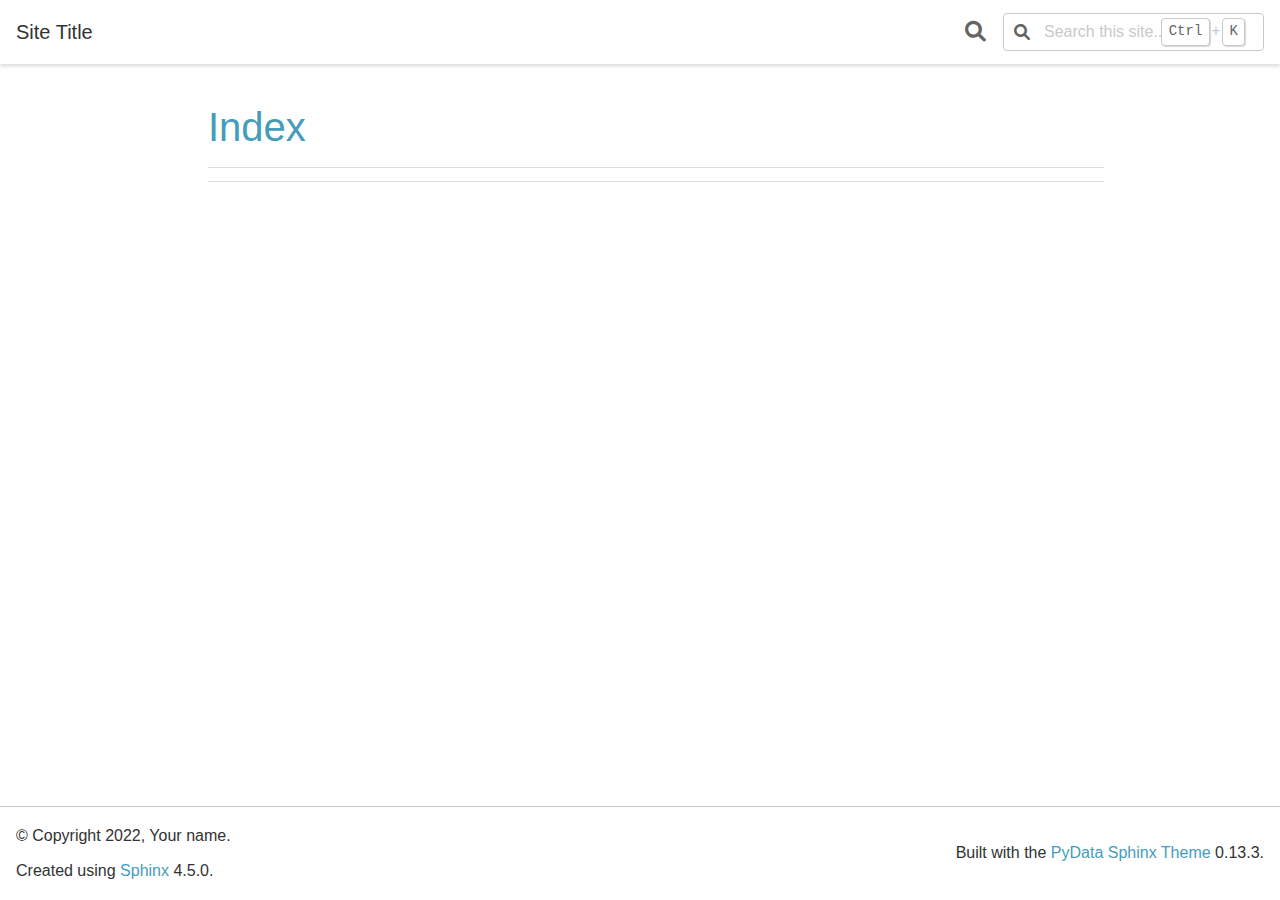
==== genindex/index.html @ 4d863fad "Initialize gh-pages" ====
<!DOCTYPE html>


<html >

  <head>
    <meta charset="utf-8" />
    <meta name="viewport" content="width=device-width, initial-scale=1.0" />
    <title>Index &#8212; Site Title</title>
  
  
  
  <script data-cfasync="false">
    document.documentElement.dataset.mode = localStorage.getItem("mode") || "";
    document.documentElement.dataset.theme = localStorage.getItem("theme") || "light";
  </script>
  
  <!-- Loaded before other Sphinx assets -->
  <link href="../_static/styles/theme.css?digest=e353d410970836974a52" rel="stylesheet" />
<link href="../_static/styles/bootstrap.css?digest=e353d410970836974a52" rel="stylesheet" />
<link href="../_static/styles/pydata-sphinx-theme.css?digest=e353d410970836974a52" rel="stylesheet" />

  
  <link href="../_static/vendor/fontawesome/6.1.2/css/all.min.css?digest=e353d410970836974a52" rel="stylesheet" />
  <link rel="preload" as="font" type="font/woff2" crossorigin href="../_static/vendor/fontawesome/6.1.2/webfonts/fa-solid-900.woff2" />
<link rel="preload" as="font" type="font/woff2" crossorigin href="../_static/vendor/fontawesome/6.1.2/webfonts/fa-brands-400.woff2" />
<link rel="preload" as="font" type="font/woff2" crossorigin href="../_static/vendor/fontawesome/6.1.2/webfonts/fa-regular-400.woff2" />

    <link rel="stylesheet" type="text/css" href="../_static/pygments.css" />
    <link rel="stylesheet" type="text/css" href="../_static/mystnb.4510f1fc1dee50b3e5859aac5469c37c29e427902b24a333a5f9fcb2f0b3ac41.css" />
    <link rel="stylesheet" type="text/css" href="../_static/custom.css" />
    <link rel="stylesheet" type="text/css" href="../_static/panels-main.c949a650a448cc0ae9fd3441c0e17fb0.css" />
    <link rel="stylesheet" type="text/css" href="../_static/panels-variables.06eb56fa6e07937060861dad626602ad.css" />
  
  <!-- Pre-loaded scripts that we'll load fully later -->
  <link rel="preload" as="script" href="../_static/scripts/bootstrap.js?digest=e353d410970836974a52" />
<link rel="preload" as="script" href="../_static/scripts/pydata-sphinx-theme.js?digest=e353d410970836974a52" />

    <script data-url_root="../" id="documentation_options" src="../_static/documentation_options.js"></script>
    <script src="../_static/jquery.js"></script>
    <script src="../_static/underscore.js"></script>
    <script src="../_static/doctools.js"></script>
    <script>DOCUMENTATION_OPTIONS.pagename = 'genindex';</script>
    <link rel="index" title="Index" href="#" />
    <link rel="search" title="Search" href="../search/" />
  <meta name="viewport" content="width=device-width, initial-scale=1"/>
  <meta name="docsearch:language" content="None"/>
  </head>
  
  
  <body data-bs-spy="scroll" data-bs-target=".bd-toc-nav" data-offset="180" data-bs-root-margin="0px 0px -60%" data-default-mode="">

  
  
  <a class="skip-link" href="#main-content">Skip to main content</a>
  
  <input type="checkbox"
          class="sidebar-toggle"
          name="__primary"
          id="__primary"/>
  <label class="overlay overlay-primary" for="__primary"></label>
  
  <input type="checkbox"
          class="sidebar-toggle"
          name="__secondary"
          id="__secondary"/>
  <label class="overlay overlay-secondary" for="__secondary"></label>
  
  <div class="search-button__wrapper">
    <div class="search-button__overlay"></div>
    <div class="search-button__search-container">
<form class="bd-search d-flex align-items-center"
      action="../search/"
      method="get">
  <i class="fa-solid fa-magnifying-glass"></i>
  <input type="search"
         class="form-control"
         name="q"
         id="search-input"
         placeholder="Search this site..."
         aria-label="Search this site..."
         autocomplete="off"
         autocorrect="off"
         autocapitalize="off"
         spellcheck="false"/>
  <span class="search-button__kbd-shortcut"><kbd class="kbd-shortcut__modifier">Ctrl</kbd>+<kbd>K</kbd></span>
</form></div>
  </div>
  
    <nav class="bd-header navbar navbar-expand-lg bd-navbar">
<div class="bd-header__inner bd-page-width">
  <label class="sidebar-toggle primary-toggle" for="__primary">
    <span class="fa-solid fa-bars"></span>
  </label>
  
  <div class="navbar-header-items__start">
    
      <div class="navbar-item">
  

<a class="navbar-brand logo" href="../">
  
  
  
  
  
    <p class="title logo__title">Site Title</p>
  
</a></div>
    
  </div>
  
  
  <div class="col-lg-9 navbar-header-items">
    
    <div class="me-auto navbar-header-items__center">
      
        <div class="navbar-item"><nav class="navbar-nav">
  <p class="sidebar-header-items__title"
     role="heading"
     aria-level="1"
     aria-label="Site Navigation">
    Site Navigation
  </p>
  <ul class="bd-navbar-elements navbar-nav">
    
  </ul>
</nav></div>
      
    </div>
    
    
    <div class="navbar-header-items__end">
      
        <div class="navbar-item navbar-persistent--container">
          
<script>
document.write(`
  <button class="btn btn-sm navbar-btn search-button search-button__button" title="Search" aria-label="Search" data-bs-placement="bottom" data-bs-toggle="tooltip">
    <i class="fa-solid fa-magnifying-glass"></i>
  </button>
`);
</script>
        </div>
      
      
        <div class="navbar-item">
<form class="bd-search d-flex align-items-center"
      action="../search/"
      method="get">
  <i class="fa-solid fa-magnifying-glass"></i>
  <input type="search"
         class="form-control"
         name="q"
         id="search-input"
         placeholder="Search this site..."
         aria-label="Search this site..."
         autocomplete="off"
         autocorrect="off"
         autocapitalize="off"
         spellcheck="false"/>
  <span class="search-button__kbd-shortcut"><kbd class="kbd-shortcut__modifier">Ctrl</kbd>+<kbd>K</kbd></span>
</form></div>
      
    </div>
    
  </div>
  
  
    <div class="navbar-persistent--mobile">
<script>
document.write(`
  <button class="btn btn-sm navbar-btn search-button search-button__button" title="Search" aria-label="Search" data-bs-placement="bottom" data-bs-toggle="tooltip">
    <i class="fa-solid fa-magnifying-glass"></i>
  </button>
`);
</script>
    </div>
  

  
</div>

    </nav>
  
  <div class="bd-container">
    <div class="bd-container__inner bd-page-width">
      
      <div class="bd-sidebar-primary bd-sidebar hide-on-wide">
        

  
  <div class="sidebar-header-items sidebar-primary__section">
    
    
      <div class="sidebar-header-items__center">
        
          <div class="navbar-item"><nav class="navbar-nav">
  <p class="sidebar-header-items__title"
     role="heading"
     aria-level="1"
     aria-label="Site Navigation">
    Site Navigation
  </p>
  <ul class="bd-navbar-elements navbar-nav">
    
  </ul>
</nav></div>
        
      </div>
    
    
    
      <div class="sidebar-header-items__end">
        
          <div class="navbar-item">
<form class="bd-search d-flex align-items-center"
      action="../search/"
      method="get">
  <i class="fa-solid fa-magnifying-glass"></i>
  <input type="search"
         class="form-control"
         name="q"
         id="search-input"
         placeholder="Search this site..."
         aria-label="Search this site..."
         autocomplete="off"
         autocorrect="off"
         autocapitalize="off"
         spellcheck="false"/>
  <span class="search-button__kbd-shortcut"><kbd class="kbd-shortcut__modifier">Ctrl</kbd>+<kbd>K</kbd></span>
</form></div>
        
      </div>
    
  </div>
  
  
  <div class="sidebar-primary-items__end sidebar-primary__section">
  </div>
  
  <div id="rtd-footer-container"></div>


      </div>
      
      <main id="main-content" class="bd-main">
        
        
          <div class="bd-content">
            <div class="bd-article-container">
              
              <div class="bd-header-article"></div>
              
              
              
                
<div id="searchbox"></div>
                <article class="bd-article" role="main">
                  

<h1 id="index">Index</h1>

<div class="genindex-jumpbox">
 
</div>


                </article>
              
              
              
                <footer class="bd-footer-article">
                  
<div class="footer-article-items footer-article__inner">
  
    <div class="footer-article-item"><!-- Previous / next buttons -->
<div class="prev-next-area">
</div></div>
  
</div>

                </footer>
              
            </div>
            
            
              
            
          </div>
          <footer class="bd-footer-content">
            
          </footer>
        
      </main>
    </div>
  </div>
  
  <!-- Scripts loaded after <body> so the DOM is not blocked -->
  <script src="../_static/scripts/bootstrap.js?digest=e353d410970836974a52"></script>
<script src="../_static/scripts/pydata-sphinx-theme.js?digest=e353d410970836974a52"></script>

  <footer class="bd-footer">
<div class="bd-footer__inner bd-page-width">
  
    <div class="footer-items__start">
      
        <div class="footer-item">
  <p class="copyright">
    
      © Copyright 2022, Your name.
      <br/>
    
  </p>
</div>
      
        <div class="footer-item">
  <p class="sphinx-version">
    Created using <a href="https://www.sphinx-doc.org/">Sphinx</a> 4.5.0.
    <br/>
  </p>
</div>
      
    </div>
  
  
    <div class="footer-items__end">
      
        <div class="footer-item"><p class="theme-version">
  Built with the <a href="https://pydata-sphinx-theme.readthedocs.io/en/stable/index.html">PyData Sphinx Theme</a> 0.13.3.
</p></div>
      
    </div>
  
</div>

  </footer>
  </body>
</html>
---- _static/styles/theme.css ----
/* Provided by Sphinx's 'basic' theme, and included in the final set of assets */
@import "../basic.css";
---- _static/styles/pydata-sphinx-theme.css ----
html{--pst-header-height:4rem;--pst-header-article-height:calc(var(--pst-header-height)*2/3);--pst-sidebar-secondary:17rem;--pst-font-size-base:1rem;--pst-font-size-h1:2.5rem;--pst-font-size-h2:2rem;--pst-font-size-h3:1.75rem;--pst-font-size-h4:1.5rem;--pst-font-size-h5:1.25rem;--pst-font-size-h6:1.1rem;--pst-font-size-milli:0.9rem;--pst-sidebar-font-size:0.9rem;--pst-sidebar-font-size-mobile:1.1rem;--pst-sidebar-header-font-size:1.2rem;--pst-sidebar-header-font-weight:600;--pst-admonition-font-weight-heading:600;--pst-font-weight-caption:300;--pst-font-weight-heading:400;--pst-font-family-base-system:-apple-system,BlinkMacSystemFont,Segoe UI,"Helvetica Neue",Arial,sans-serif,Apple Color Emoji,Segoe UI Emoji,Segoe UI Symbol;--pst-font-family-monospace-system:"SFMono-Regular",Menlo,Consolas,Monaco,Liberation Mono,Lucida Console,monospace;--pst-font-family-base:var(--pst-font-family-base-system);--pst-font-family-heading:var(--pst-font-family-base-system);--pst-font-family-monospace:var(--pst-font-family-monospace-system);--pst-font-size-icon:1.5rem;--pst-icon-check-circle:"";--pst-icon-info-circle:"";--pst-icon-exclamation-triangle:"";--pst-icon-exclamation-circle:"";--pst-icon-times-circle:"";--pst-icon-lightbulb:"";--pst-icon-download:"";--pst-icon-angle-left:"";--pst-icon-angle-right:"";--pst-icon-external-link:"";--pst-icon-search-minus:"";--pst-icon-github:"";--pst-icon-gitlab:"";--pst-icon-share:"";--pst-icon-bell:"";--pst-icon-pencil:"";--pst-breadcrumb-divider:"";--pst-icon-admonition-default:var(--pst-icon-bell);--pst-icon-admonition-note:var(--pst-icon-info-circle);--pst-icon-admonition-attention:var(--pst-icon-exclamation-circle);--pst-icon-admonition-caution:var(--pst-icon-exclamation-triangle);--pst-icon-admonition-warning:var(--pst-icon-exclamation-triangle);--pst-icon-admonition-danger:var(--pst-icon-exclamation-triangle);--pst-icon-admonition-error:var(--pst-icon-times-circle);--pst-icon-admonition-hint:var(--pst-icon-lightbulb);--pst-icon-admonition-tip:var(--pst-icon-lightbulb);--pst-icon-admonition-important:var(--pst-icon-exclamation-circle);--pst-icon-admonition-seealso:var(--pst-icon-share);--pst-icon-admonition-todo:var(--pst-icon-pencil);--pst-icon-versionmodified-default:var(--pst-icon-exclamation-circle);--pst-icon-versionmodified-added:var(--pst-icon-exclamation-circle);--pst-icon-versionmodified-changed:var(--pst-icon-exclamation-circle);--pst-icon-versionmodified-deprecated:var(--pst-icon-exclamation-circle);font-size:var(--pst-font-size-base);scroll-padding-top:calc(var(--pst-header-height) + 1rem)}body{background-color:var(--pst-color-background);color:var(--pst-color-text-base);display:flex;flex-direction:column;font-family:var(--pst-font-family-base);font-weight:400;line-height:1.65;min-height:100vh}body::-webkit-scrollbar{height:.5rem;width:.5rem}body::-webkit-scrollbar-thumb{background:var(--pst-color-text-muted);border-radius:.25rem}body::-webkit-scrollbar-track{background:transparent}body::-webkit-scrollbar-thumb{background:var(--pst-color-on-surface)}body::-webkit-scrollbar-thumb:hover,body:hover::-webkit-scrollbar-thumb{background:var(--pst-color-text-muted)}body::-webkit-scrollbar-track{background:var(--pst-color-background)}p{color:var(--pst-color-text-base);font-size:1em;margin-bottom:1.15rem}p.rubric{border-bottom:1px solid var(--pst-color-border)}p.centered{text-align:center}a{word-wrap:break-word;color:var(--pst-color-link);text-decoration:none}a:hover{color:var(--pst-color-link-hover);text-decoration:underline}a.headerlink{color:var(--pst-color-warning);font-size:.8em;margin-left:.2em;opacity:.4;padding:0 4px;text-decoration:none;transition:all .2s ease-out;user-select:none}a.headerlink:hover{opacity:1}a.github:before,a.gitlab:before{color:var(--pst-color-text-muted);font:var(--fa-font-brands);margin-right:.25rem}a.github:before{content:var(--pst-icon-github)}a.gitlab:before{content:var(--pst-icon-gitlab)}.heading-style,h1,h2,h3,h4,h5,h6{font-family:var(--pst-font-family-heading);font-weight:var(--pst-font-weight-heading);line-height:1.15;margin:2.75rem 0 1.05rem}h1{font-size:var(--pst-font-size-h1);margin-top:0}h1,h2{color:var(--pst-color-primary)}h2{font-size:var(--pst-font-size-h2)}h3{font-size:var(--pst-font-size-h3)}h3,h4{color:var(--pst-color-text-base)}h4{font-size:var(--pst-font-size-h4)}h5{font-size:var(--pst-font-size-h5)}h5,h6{color:var(--pst-color-text-base)}h6{font-size:var(--pst-font-size-h6)}.text_small,small{font-size:var(--pst-font-size-milli)}hr{border:0;border-top:1px solid var(--pst-color-border)}code,kbd,pre,samp{font-family:var(--pst-font-family-monospace)}kbd{background-color:var(--pst-color-on-background);color:var(--pst-color-text-muted)}kbd:not(.compound){border:1px solid var(--pst-color-border);box-shadow:1px 1px 1px var(--pst-color-shadow);margin:0 .1rem;padding:.1rem .4rem}code{color:var(--pst-color-inline-code)}pre{background-color:var(--pst-color-surface);border:1px solid var(--pst-color-border);border-radius:.25rem;color:var(--pst-color-text-base);line-height:1.2em;margin:1.5em 0;padding:1rem}pre::-webkit-scrollbar{height:.5rem;width:.5rem}pre::-webkit-scrollbar-thumb{background:var(--pst-color-text-muted);border-radius:.25rem}pre::-webkit-scrollbar-track{background:transparent}pre::-webkit-scrollbar-thumb{background:var(--pst-color-on-surface)}pre::-webkit-scrollbar-thumb:hover,pre:hover::-webkit-scrollbar-thumb{background:var(--pst-color-text-muted)}pre .linenos{opacity:.5;padding-right:10px}.skip-link{background-color:var(--pst-color-background);border-bottom:1px solid var(--pst-color-border);color:var(--pst-color-link);left:0;padding:.5rem;position:fixed;right:0;text-align:center;top:0;transform:translateY(-100%);transition:transform .15s ease-in-out;z-index:1055}.skip-link:focus{transform:translateY(0)}.bd-container{display:flex;flex-grow:1;justify-content:center}.bd-container .bd-container__inner{display:flex}.bd-page-width{width:100%}@media(min-width:960px){.bd-page-width{max-width:88rem}}.bd-header-announcement{align-items:center;display:flex;justify-content:center;min-height:3rem;padding:.5rem 12.5%;position:relative;text-align:center;width:100%}@media(max-width:959.98px){.bd-header-announcement{padding:.5rem 2%}}.bd-header-announcement p{font-weight:700;margin:0}.bd-header-announcement:after{background-color:var(--pst-color-info);content:"";height:100%;left:0;opacity:.2;position:absolute;top:0;width:100%;z-index:-1}.bd-header-announcement:empty{display:none}.bd-main{display:flex;flex-direction:column;flex-grow:1;min-width:0}.bd-main .bd-content{display:flex;height:100%;justify-content:center}.bd-main .bd-content .bd-article-container{display:flex;flex-direction:column;justify-content:start;max-width:60em;overflow-x:auto;padding:1rem;width:100%}@media(min-width:1200px){.bd-main .bd-content .bd-article-container .bd-article{padding-left:2rem;padding-top:1.5rem}}.bd-footer{border-top:1px solid var(--pst-color-border);width:100%}.bd-footer .bd-footer__inner{display:flex;flex-grow:1;margin:auto;padding:1rem}.bd-footer .footer-items__end,.bd-footer .footer-items__start{display:flex;flex-direction:column;gap:.5rem;justify-content:center}.bd-footer .footer-items__end{margin-left:auto;text-align:end}.bd-footer .footer-item p{margin-bottom:0}.bd-footer-article .footer-article-items,.bd-footer-content .footer-content-items{display:flex;flex-direction:column;margin-top:auto}.bd-header{background:var(--pst-color-on-background)!important;box-shadow:0 .125rem .25rem 0 var(--pst-color-shadow);justify-content:center;max-width:100vw;padding:0;position:sticky;top:0;width:100%;z-index:1030}.bd-header .bd-header__inner{align-items:center;display:flex;height:fit-content;padding-left:1rem;padding-right:1rem}.bd-header .navbar-item{align-items:center;display:flex;height:var(--pst-header-height);max-height:var(--pst-header-height)}.bd-header .navbar-header-items{flex-shrink:1}@media(min-width:960px){.bd-header .navbar-header-items{display:flex;flex-grow:1;padding:0 0 0 .5rem}}.bd-header .navbar-header-items__center,.bd-header .navbar-header-items__end,.bd-header .navbar-header-items__start{align-items:center;display:flex;flex-flow:wrap;row-gap:0}.bd-header .navbar-header-items__center,.bd-header .navbar-header-items__end{column-gap:1rem}.bd-header .navbar-header-items__start{flex-shrink:0;gap:.5rem;margin-right:auto}.bd-header .navbar-header-items__end{justify-content:end}.bd-header .navbar-nav{display:flex}@media(min-width:960px){.bd-header .navbar-nav{align-items:center}}.bd-header .navbar-nav li a.nav-link{color:var(--pst-color-text-muted)}.bd-header .navbar-nav li a.nav-link:focus,.bd-header .navbar-nav li a.nav-link:hover{color:var(--pst-color-primary)}.bd-header .navbar-nav>.active>.nav-link{color:var(--pst-color-primary);font-weight:600}.bd-header .navbar-nav .dropdown button{border:none;color:var(--pst-color-text-muted);display:unset}.bd-header .navbar-nav .dropdown .dropdown-menu{background-color:var(--pst-color-on-background);border:1px solid var(--pst-color-border);box-shadow:0 0 .3rem .1rem var(--pst-color-shadow);margin:.5rem 0;min-width:20rem;padding:.5rem 1rem;z-index:1070}.bd-header .navbar-nav .dropdown .dropdown-menu:not(.show){display:none}@media(min-width:960px){.navbar-center-items .navbar-item{display:inline-block}}.toc-entry>.nav-link.active{background-color:transparent;border-left:2px solid var(--pst-color-primary);color:var(--pst-color-primary);font-weight:600}.nav-link:hover{border-style:none}.nav-link.nav-external:after{content:var(--pst-icon-external-link);font:var(--fa-font-solid);font-size:.75em;margin-left:.3em}.bd-navbar-elements li.nav-item i{font-size:.7rem;padding-left:2px;vertical-align:middle}.bd-header label.sidebar-toggle{align-items:center;color:var(--pst-color-muted);cursor:pointer;display:flex;font-size:var(--pst-font-size-icon);margin-bottom:0}.bd-header label.primary-toggle{padding-right:1rem}@media(min-width:960px){.bd-header label.primary-toggle{display:none}}.bd-header label.secondary-toggle{padding-left:1rem}@media(min-width:1200px){.bd-header label.secondary-toggle{display:none}}.bd-header .navbar-header-items{display:none}@media(min-width:960px){.bd-header .navbar-header-items{display:inherit}}.navbar-persistent--mobile{margin-left:auto}@media(min-width:960px){.navbar-persistent--mobile{display:none}}.navbar-persistent--container{display:none}@media(min-width:960px){.navbar-persistent--container{display:flex}}.header-article__inner{display:flex;padding:0 .5rem}.header-article__inner .header-article-item{height:var(--pst-header-article-height);min-height:var(--pst-header-article-height)}.header-article__inner .header-article-items__end,.header-article__inner .header-article-items__start{align-items:start;display:flex;gap:.5rem}.header-article__inner .header-article-items__end{margin-left:auto}.bd-sidebar-primary{background-color:var(--pst-color-background);border-right:1px solid var(--pst-color-border);display:flex;flex:0 0 auto;flex-direction:column;font-size:var(--pst-sidebar-font-size-mobile);gap:1rem;max-height:calc(100vh - var(--pst-header-height));overflow-y:auto;padding:2rem 1rem 1rem;position:sticky;top:var(--pst-header-height);width:25%}.bd-sidebar-primary::-webkit-scrollbar{height:.5rem;width:.5rem}.bd-sidebar-primary::-webkit-scrollbar-thumb{background:var(--pst-color-text-muted);border-radius:.25rem}.bd-sidebar-primary::-webkit-scrollbar-track{background:transparent}.bd-sidebar-primary::-webkit-scrollbar-thumb{background:var(--pst-color-on-surface)}.bd-sidebar-primary::-webkit-scrollbar-thumb:hover,.bd-sidebar-primary:hover::-webkit-scrollbar-thumb{background:var(--pst-color-text-muted)}@media(min-width:960px){.bd-sidebar-primary{font-size:var(--pst-sidebar-font-size)}}.bd-sidebar-primary .nav-link{font-size:var(--pst-sidebar-font-size-mobile)}.bd-sidebar-primary.no-sidebar{border-right:0}@media(min-width:960px){.bd-sidebar-primary.hide-on-wide{display:none}}.bd-sidebar-primary h1,.bd-sidebar-primary h2,.bd-sidebar-primary h3,.bd-sidebar-primary h4{color:var(--pst-color-text-base)}.bd-sidebar-primary .sidebar-primary-items__end .sidebar-primary-item,.bd-sidebar-primary .sidebar-primary-items__start .sidebar-primary-item{padding:.5rem 0}.bd-sidebar-primary .sidebar-header-items{display:flex;flex-direction:column}.bd-sidebar-primary .sidebar-header-items .sidebar-header-items__title{color:var(--pst-color-text-base);font-size:var(--pst-sidebar-header-font-size);font-weight:var(--pst-sidebar-header-font-weight);margin-bottom:.5rem}.bd-sidebar-primary .sidebar-header-items .nav-item.dropdown button{display:none}.bd-sidebar-primary .sidebar-header-items .nav-item.dropdown .dropdown-menu{background-color:inherit;border:none;display:flex;flex-direction:column;font-size:inherit;margin:0;padding:0}.bd-sidebar-primary .sidebar-header-items .sidebar-header-items__center{display:flex;flex-direction:column}.bd-sidebar-primary .sidebar-header-items .sidebar-header-items__end{align-items:center;display:flex;gap:.5rem}@media(min-width:960px){.bd-sidebar-primary .sidebar-header-items{display:none}}.bd-sidebar-primary .sidebar-primary-items__start{border-top:1px solid var(--pst-color-border)}@media(min-width:960px){.bd-sidebar-primary .sidebar-primary-items__start{border-top:none}}.bd-sidebar-primary .sidebar-primary-items__end{margin-bottom:1em;margin-top:auto}.bd-sidebar-primary .list-caption{list-style:none;padding-left:0}.bd-sidebar-primary li{position:relative}.bd-sidebar-primary li.has-children>.reference{padding-right:30px}.bd-sidebar-primary label.toctree-toggle{align-items:center;cursor:pointer;display:flex;height:30px;justify-content:center;position:absolute;right:0;top:0;width:30px}.bd-sidebar-primary label.toctree-toggle:hover{background:var(--pst-color-surface)}.bd-sidebar-primary label.toctree-toggle i{display:inline-block;font-size:.75rem;text-align:center}.bd-sidebar-primary label.toctree-toggle i:hover{color:var(--pst-color-primary)}.bd-sidebar-primary .label-parts{height:100%;width:100%}.bd-sidebar-primary .label-parts:hover{background:none}.bd-sidebar-primary .label-parts i{position:absolute;right:0;top:.3em;width:30px}nav.bd-links{margin-right:-1rem}@media(min-width:960px){nav.bd-links{display:block}}nav.bd-links ul{list-style:none}nav.bd-links ul ul{padding:0 0 0 1rem}nav.bd-links li>a{color:var(--pst-color-text-muted);display:block;padding:.25rem 0}nav.bd-links li>a:hover{background-color:transparent;color:var(--pst-color-primary);text-decoration:none}nav.bd-links li>a.reference.external:after{content:var(--pst-icon-external-link);font:var(--fa-font-solid);font-size:.75em;margin-left:.3em}nav.bd-links .active:hover>a,nav.bd-links .active>a{color:var(--pst-color-primary);font-weight:600}nav.bd-links p.bd-links__title{font-size:var(--pst-sidebar-header-font-size)}nav.bd-links p.bd-links__title,nav.bd-links p.caption{font-weight:var(--pst-sidebar-header-font-weight);margin-bottom:.5rem}nav.bd-links p.caption{color:var(--pst-color-text-base);font-size:var(--pst-sidebar-font-size-mobile);margin-top:1.25rem;position:relative}nav.bd-links p.caption:first-child{margin-top:0}@media(min-width:960px){nav.bd-links p.caption{font-size:var(--pst-sidebar-font-size)}}.bd-sidebar-secondary{background-color:var(--pst-color-background);display:flex;flex-direction:column;flex-shrink:0;font-size:var(--pst-sidebar-font-size-mobile);max-height:calc(100vh - var(--pst-header-height));order:2;overflow-y:auto;padding:2rem 1rem 1rem;position:sticky;top:var(--pst-header-height);width:var(--pst-sidebar-secondary)}@media(min-width:1200px){.bd-sidebar-secondary{font-size:var(--pst-sidebar-font-size)}}.bd-sidebar-secondary::-webkit-scrollbar{height:.5rem;width:.5rem}.bd-sidebar-secondary::-webkit-scrollbar-thumb{background:var(--pst-color-text-muted);border-radius:.25rem}.bd-sidebar-secondary::-webkit-scrollbar-track{background:transparent}.bd-sidebar-secondary::-webkit-scrollbar-thumb{background:var(--pst-color-on-surface)}.bd-sidebar-secondary::-webkit-scrollbar-thumb:hover,.bd-sidebar-secondary:hover::-webkit-scrollbar-thumb{background:var(--pst-color-text-muted)}.sidebar-secondary-item{padding:.5rem}@media(min-width:1200px){.sidebar-secondary-item{border-left:1px solid var(--pst-color-border);padding-left:1rem}}.sidebar-secondary-item i{padding-right:.5rem}input.sidebar-toggle{display:none}label.overlay{background-color:#000;height:0;left:0;opacity:.5;position:fixed;top:0;transition:opacity .2s ease-out;width:0;z-index:1050}input#__primary:checked+label.overlay.overlay-primary,input#__secondary:checked+label.overlay.overlay-secondary{height:100vh;width:100vw}input#__primary:checked~.bd-container .bd-sidebar-primary{margin-left:0;visibility:visible}input#__secondary:checked~.bd-container .bd-sidebar-secondary{margin-right:0;visibility:visible}@media(min-width:960px){label.sidebar-toggle.primary-toggle{display:none}input#__primary:checked+label.overlay.overlay-primary{height:0;width:0}.bd-sidebar-primary{margin-left:0;visibility:visible}}@media(max-width:959.98px){.bd-sidebar-primary{flex-grow:.75;height:100vh;left:0;margin-left:-75%;max-height:100vh;max-width:350px;position:fixed;top:0;transition:visibility .2s ease-out,margin .2s ease-out;visibility:hidden;width:75%;z-index:1055}}@media(max-width:1199.98px){.bd-sidebar-secondary{flex-grow:.75;height:100vh;margin-right:-75%;max-height:100vh;max-width:350px;position:fixed;right:0;top:0;transition:visibility .2s ease-out,margin .2s ease-out;visibility:hidden;width:75%;z-index:1055}}ul.bd-breadcrumbs{display:flex;flex-wrap:wrap;font-size:.8rem;list-style:none;padding-left:0}ul.bd-breadcrumbs li.breadcrumb-item{align-items:center;display:flex;font-weight:700}ul.bd-breadcrumbs li.breadcrumb-item a{color:var(--pst-color-link)}ul.bd-breadcrumbs li.breadcrumb-item:not(.breadcrumb-home):before{color:var(--pst-color-text-muted);content:var(--pst-breadcrumb-divider);font:var(--fa-font-solid);font-size:.8rem;padding:0 .5rem}.navbar-icon-links{column-gap:1rem;display:flex;flex-direction:row;flex-wrap:wrap}.navbar-icon-links li.nav-item a.nav-link{padding-left:0;padding-right:0}.navbar-icon-links a span{align-items:center;display:flex}.navbar-icon-links i.fa-brands,.navbar-icon-links i.fa-regular,.navbar-icon-links i.fa-solid{font-size:var(--pst-font-size-icon);font-style:normal;vertical-align:middle}.navbar-icon-links i.fa-square-twitter:before{color:#55acee}.navbar-icon-links i.fa-square-gitlab:before{color:#548}.navbar-icon-links i.fa-bitbucket:before{color:#0052cc}.navbar-icon-links img.icon-link-image{border-radius:.2rem;height:1.5em}.navbar-brand{align-items:center;display:flex;flex-shrink:0;gap:.5rem;height:var(--pst-header-height);margin:0;max-height:var(--pst-header-height);padding:.5rem 0;position:relative;width:auto}.navbar-brand p{margin-bottom:0}.navbar-brand img{height:100%;max-width:100%;width:auto}.navbar-nav ul{display:block;list-style:none}.navbar-nav ul ul{padding:0 0 0 1rem}.navbar-nav li{display:flex;flex-direction:column}.navbar-nav li a{align-items:center;color:var(--pst-color-text-muted);display:flex;height:100%;padding-bottom:.25rem;padding-top:.25rem}.navbar-nav li a:hover{border-style:none;text-decoration-line:none}.navbar-nav li a:focus,.navbar-nav li a:hover,.navbar-nav li.current>a{color:var(--pst-color-primary)}.navbar-nav li.current>a{font-weight:600}.navbar-nav .toctree-checkbox{display:none;position:absolute}.navbar-nav .toctree-checkbox~ul{display:none}.navbar-nav .toctree-checkbox~label i{transform:rotate(0deg)}.navbar-nav .toctree-checkbox:checked~ul{display:block}.navbar-nav .toctree-checkbox:checked~label i{transform:rotate(180deg)}.bd-header .navbar-nav>p.sidebar-header-items__title{display:none}.page-toc .section-nav{border-bottom:none;padding-left:0}.page-toc .section-nav ul{padding-left:1rem}.page-toc .nav-link{font-size:var(--pst-sidebar-font-size-mobile)}@media(min-width:1200px){.page-toc .nav-link{font-size:var(--pst-sidebar-font-size)}}.page-toc .onthispage{color:var(--pst-color-text-base);font-weight:var(--pst-sidebar-header-font-weight);margin-bottom:.5rem}.prev-next-area{width:100%}.prev-next-area p{line-height:1.3em;margin:0 .3em}.prev-next-area i{font-size:1.2em}.prev-next-area a{align-items:center;border:none;color:var(--pst-color-text-muted);display:flex;max-width:45%;overflow-x:hidden;padding:10px;text-decoration:none}.prev-next-area a p.prev-next-title{color:var(--pst-color-primary);font-size:1.1em;font-weight:var(--pst-admonition-font-weight-heading)}.prev-next-area a:hover p.prev-next-title{text-decoration:underline}.prev-next-area a .prev-next-info{flex-direction:column;margin:0 .5em}.prev-next-area a .prev-next-info .prev-next-subtitle{text-transform:capitalize}.prev-next-area a.left-prev{float:left}.prev-next-area a.right-next{float:right}.prev-next-area a.right-next div.prev-next-info{text-align:right}.bd-search{margin-left:-15px;margin-right:-15px;padding:1rem 15px;position:relative}.bd-search .icon{color:var(--pst-color-border);left:25px;position:absolute}.bd-search i.fa-solid.fa-magnifying-glass{color:var(--pst-color-text-muted);left:1.6rem;position:absolute}.bd-search input{background-color:var(--pst-color-background);border:1px solid var(--pst-color-border);border-radius:.25rem;color:var(--pst-color-text-base);padding-left:2.5rem}.bd-search input::placeholder{color:var(--pst-color-border)}.bd-search input:active,.bd-search input:focus{background-color:var(--pst-color-background);color:var(--pst-color-text-base)}.bd-search input::-webkit-search-cancel-button,.bd-search input::-webkit-search-decoration{-webkit-appearance:none;appearance:none}.bd-search .search-button__kbd-shortcut{color:var(--pst-color-border);display:flex;position:absolute;right:2em}.search-button{align-content:center;align-items:center;color:var(--pst-color-text-muted);display:flex;padding:0}.search-button:hover{color:var(--pst-color-primary)}.search-button i{font-size:1.3rem}.search-button__overlay,.search-button__search-container{display:none}.search-button__wrapper.show .search-button__search-container{display:flex;left:50%;margin-top:.5rem;max-width:800px;position:fixed;right:1rem;top:30%;transform:translate(-50%,-50%);width:90%;z-index:1055}.search-button__wrapper.show .search-button__overlay{background-color:#000;display:flex;height:100%;left:0;opacity:.5;position:fixed;top:0;width:100%;z-index:1050}.search-button__wrapper.show form.bd-search{flex-grow:1;padding-bottom:0;padding-top:0}.search-button__wrapper.show i,.search-button__wrapper.show input{font-size:var(--pst-font-size-icon)}div#searchbox p.highlight-link{box-shadow:0 .2rem .5rem var(--pst-color-shadow),0 0 .0625rem var(--pst-color-shadow)!important;margin:1rem 0;width:fit-content}@media(min-width:1200px){div#searchbox p.highlight-link{margin-left:2rem}}div#searchbox p.highlight-link a{background-color:var(--pst-color-primary);border-radius:.25rem;color:#fff;font-size:1.25rem;padding:.75rem;transition:box-shadow .25s ease-out}div#searchbox p.highlight-link a:hover{box-shadow:inset 0 0 50px 50px rgba(0,0,0,.25);text-decoration:none}div#searchbox p.highlight-link a:before{color:unset;content:var(--pst-icon-search-minus);font:var(--fa-font-solid);margin-right:.5rem}.theme-switch-button{border-color:var(--pst-color-on-background);font-size:calc(var(--pst-font-size-icon) - .1rem);margin:0 -.5rem;padding:0}.theme-switch-button span{color:var(--pst-color-text-muted);display:none;padding:.5rem}.theme-switch-button span:active,.theme-switch-button span:focus,.theme-switch-button span:hover{text-decoration:none}.theme-switch-button:active,.theme-switch-button:hover{background-color:var(--pst-color-on-surface)!important;border-color:var(--pst-color-on-background)!important}.theme-switch-button:active a,.theme-switch-button:hover a{color:var(--pst-color-text-muted)}.bd-sidebar-primary .theme-switch-button{border-color:var(--pst-color-background)}.bd-sidebar-primary .theme-switch-button:active,.bd-sidebar-primary .theme-switch-button:hover{border-color:var(--pst-color-background)!important}html[data-mode=auto] .theme-switch-button span[data-mode=auto],html[data-mode=dark] .theme-switch-button span[data-mode=dark],html[data-mode=light] .theme-switch-button span[data-mode=light]{display:flex}button.btn.version-switcher__button{border-color:var(--pst-color-border);color:var(--pst-color-text-base);margin-bottom:1em}@media(min-width:960px){button.btn.version-switcher__button{margin-bottom:unset}}button.btn.version-switcher__button:active{border-color:var(--pst-color-border);color:var(--pst-color-text-base)}.version-switcher__menu{border-color:var(--pst-color-border);border-radius:var(--bs-dropdown-border-radius)}.version-switcher__menu a.list-group-item{background-color:var(--pst-color-on-background);color:var(--pst-color-text-base);padding:.75rem 1.25rem}.version-switcher__menu a.list-group-item:not(:last-child){border-bottom:1px solid var(--pst-color-border)}.version-switcher__menu a.list-group-item:hover{background-color:var(--pst-color-surface)}.version-switcher__menu a.list-group-item.active{color:var(--pst-color-primary)}.version-switcher__menu a.list-group-item.active span:before{background-color:var(--pst-color-primary);content:"";height:100%;left:0;opacity:.1;position:absolute;top:0;width:100%}.version-switcher__menu,button.version-switcher__button{font-size:1.1em}@media(min-width:960px){.version-switcher__menu,button.version-switcher__button{font-size:unset}}nav.page-toc{margin-bottom:1rem}.bd-toc .nav .nav,.list-caption .nav{display:none}.bd-toc .nav .nav.visible,.bd-toc .nav>.active>ul,.list-caption .nav.visible,.list-caption>.active>ul,.toc-entry{display:block}.toc-entry a.nav-link{color:var(--pst-color-text-muted);display:block;margin-left:-1rem;padding:.125rem 0 .125rem 1rem}.toc-entry a.nav-link:hover{color:var(--pst-color-primary);text-decoration:none}.toc-entry a.nav-link.active{background-color:transparent;border-left:2px solid var(--pst-color-primary);color:var(--pst-color-primary);font-weight:600}div.deprecated,div.versionadded,div.versionchanged{background-color:var(--pst-color-on-background);border-left:.2rem solid;border-color:var(--pst-color-info);border-radius:.25rem;box-shadow:0 .2rem .5rem var(--pst-color-shadow),0 0 .0625rem var(--pst-color-shadow)!important;margin:1.5625em auto;overflow:hidden;padding:0 .6rem;page-break-inside:avoid;position:relative;transition:color .25s,background-color .25s,border-color .25s;vertical-align:middle}div.deprecated>p,div.versionadded>p,div.versionchanged>p{margin-bottom:.6rem;margin-top:.6rem}div.deprecated>p:before,div.versionadded>p:before,div.versionchanged>p:before{background-color:var(--pst-color-info);content:"";height:100%;left:0;opacity:.1;pointer-events:none;position:absolute;top:0;width:100%}div.versionadded{border-color:var(--pst-color-success)}div.versionadded p:before{background-color:var(--pst-color-success)}div.versionchanged{border-color:var(--pst-color-warning)}div.versionchanged p:before{background-color:var(--pst-color-warning)}div.deprecated{border-color:var(--pst-color-danger)}div.deprecated p:before{background-color:var(--pst-color-danger)}span.versionmodified{font-weight:600}span.versionmodified:before{color:var(--pst-color-info);content:var(--pst-icon-versionmodified-default);font:var(--fa-font-solid);margin-right:.6rem}span.versionmodified.added:before{color:var(--pst-color-success);content:var(--pst-icon-versionmodified-added)}span.versionmodified.changed:before{color:var(--pst-color-warning);content:var(--pst-icon-versionmodified-changed)}span.versionmodified.deprecated:before{color:var(--pst-color-danger);content:var(--pst-icon-versionmodified-deprecated)}.sidebar-indices-items{border-top:1px solid var(--pst-color-border);display:flex;flex-direction:column}@media(min-width:960px){.sidebar-indices-items{border-top:none}}.sidebar-indices-items .sidebar-indices-items__title{color:var(--pst-color-text-base);font-size:var(--pst-sidebar-header-font-size);font-weight:var(--pst-sidebar-header-font-weight);margin-bottom:.5rem}.sidebar-indices-items ul.indices-link{list-style:none;margin-right:-1rem;padding:0}.sidebar-indices-items ul.indices-link li>a{color:var(--pst-color-text-muted);display:block;padding:.25rem 0}.sidebar-indices-items ul.indices-link li>a:hover{background-color:transparent;color:var(--pst-color-primary);text-decoration:none}.bd-sidebar-primary div#rtd-footer-container{bottom:-1rem;margin:-1rem;position:sticky}.bd-sidebar-primary div#rtd-footer-container .rst-versions.rst-badge{font-family:var(--pst-font-family-base);font-size:.9em;max-width:unset;position:unset}.bd-sidebar-primary div#rtd-footer-container .rst-versions.rst-badge .rst-current-version{align-items:center;background-color:var(--pst-color-background);border-top:1px solid var(--pst-color-border);color:var(--pst-color-success);display:flex;gap:.2rem;height:2.5rem;transition:background-color .2s ease-out}.bd-sidebar-primary div#rtd-footer-container .rst-versions.rst-badge .fa.fa-book{color:var(--pst-color-text-muted);margin-right:auto}.bd-sidebar-primary div#rtd-footer-container .rst-versions.rst-badge .fa.fa-book:after{color:var(--pst-color-text-base);content:"Read The Docs";font-family:var(--pst-font-family-base);font-weight:var(--pst-admonition-font-weight-heading)}.bd-sidebar-primary div#rtd-footer-container .rst-versions.rst-badge .fa.fa-caret-down{color:var(--pst-color-text-muted)}.bd-sidebar-primary div#rtd-footer-container .rst-versions.rst-badge.shift-up .rst-current-version{border-bottom:1px solid var(--pst-color-border)}.bd-sidebar-primary div#rtd-footer-container .rst-other-versions{background-color:var(--pst-color-surface);color:var(--pst-color-text-base)}.bd-sidebar-primary div#rtd-footer-container .rst-other-versions dl dd a{color:var(--pst-color-text-muted)}.bd-sidebar-primary div#rtd-footer-container .rst-other-versions hr{background-color:var(--pst-color-border)}.bd-sidebar-primary div#rtd-footer-container .rst-other-versions small a{color:var(--pst-color-link)}.bd-sidebar-primary div#rtd-footer-container .rst-other-versions input{background-color:var(--pst-color-surface);border:1px solid var(--pst-color-border);padding-left:.5rem}.admonition,div.admonition{background-color:var(--pst-color-on-background);border-left:.2rem solid;border-color:var(--pst-color-info);border-radius:.25rem;box-shadow:0 .2rem .5rem var(--pst-color-shadow),0 0 .0625rem var(--pst-color-shadow)!important;margin:1.5625em auto;overflow:hidden;padding:0 .6rem .8rem;page-break-inside:avoid}.admonition :last-child,div.admonition :last-child{margin-bottom:0}.admonition p.admonition-title~*,div.admonition p.admonition-title~*{margin-left:1.4rem;margin-right:1.4rem}.admonition>ol,.admonition>ul,div.admonition>ol,div.admonition>ul{margin-left:1em}.admonition>.admonition-title,div.admonition>.admonition-title{font-weight:var(--pst-admonition-font-weight-heading);margin:0 -.6rem;padding:.4rem .6rem .4rem 2rem;position:relative}.admonition>.admonition-title:after,div.admonition>.admonition-title:after{color:var(--pst-color-info);content:var(--pst-icon-admonition-default);font:var(--fa-font-solid);height:1rem;left:.5rem;line-height:inherit;opacity:1;position:absolute;width:1rem}.admonition>.admonition-title:before,div.admonition>.admonition-title:before{background-color:var(--pst-color-info);content:"";height:100%;left:0;opacity:.1;pointer-events:none;position:absolute;top:0;width:100%}.admonition>.admonition-title+*,div.admonition>.admonition-title+*{margin-top:.4em}.admonition.attention,div.admonition.attention{border-color:var(--pst-color-attention)}.admonition.attention>.admonition-title:before,div.admonition.attention>.admonition-title:before{background-color:var(--pst-color-attention)}.admonition.attention>.admonition-title:after,div.admonition.attention>.admonition-title:after{color:var(--pst-color-attention);content:var(--pst-icon-admonition-attention)}.admonition.caution,div.admonition.caution{border-color:var(--pst-color-warning)}.admonition.caution>.admonition-title:before,div.admonition.caution>.admonition-title:before{background-color:var(--pst-color-warning)}.admonition.caution>.admonition-title:after,div.admonition.caution>.admonition-title:after{color:var(--pst-color-warning);content:var(--pst-icon-admonition-caution)}.admonition.warning,div.admonition.warning{border-color:var(--pst-color-warning)}.admonition.warning>.admonition-title:before,div.admonition.warning>.admonition-title:before{background-color:var(--pst-color-warning)}.admonition.warning>.admonition-title:after,div.admonition.warning>.admonition-title:after{color:var(--pst-color-warning);content:var(--pst-icon-admonition-warning)}.admonition.danger,div.admonition.danger{border-color:var(--pst-color-danger)}.admonition.danger>.admonition-title:before,div.admonition.danger>.admonition-title:before{background-color:var(--pst-color-danger)}.admonition.danger>.admonition-title:after,div.admonition.danger>.admonition-title:after{color:var(--pst-color-danger);content:var(--pst-icon-admonition-danger)}.admonition.error,div.admonition.error{border-color:var(--pst-color-danger)}.admonition.error>.admonition-title:before,div.admonition.error>.admonition-title:before{background-color:var(--pst-color-danger)}.admonition.error>.admonition-title:after,div.admonition.error>.admonition-title:after{color:var(--pst-color-danger);content:var(--pst-icon-admonition-error)}.admonition.hint,div.admonition.hint{border-color:var(--pst-color-success)}.admonition.hint>.admonition-title:before,div.admonition.hint>.admonition-title:before{background-color:var(--pst-color-success)}.admonition.hint>.admonition-title:after,div.admonition.hint>.admonition-title:after{color:var(--pst-color-success);content:var(--pst-icon-admonition-hint)}.admonition.tip,div.admonition.tip{border-color:var(--pst-color-success)}.admonition.tip>.admonition-title:before,div.admonition.tip>.admonition-title:before{background-color:var(--pst-color-success)}.admonition.tip>.admonition-title:after,div.admonition.tip>.admonition-title:after{color:var(--pst-color-success);content:var(--pst-icon-admonition-tip)}.admonition.important,div.admonition.important{border-color:var(--pst-color-attention)}.admonition.important>.admonition-title:before,div.admonition.important>.admonition-title:before{background-color:var(--pst-color-attention)}.admonition.important>.admonition-title:after,div.admonition.important>.admonition-title:after{color:var(--pst-color-attention);content:var(--pst-icon-admonition-important)}.admonition.note,div.admonition.note{border-color:var(--pst-color-info)}.admonition.note>.admonition-title:before,div.admonition.note>.admonition-title:before{background-color:var(--pst-color-info)}.admonition.note>.admonition-title:after,div.admonition.note>.admonition-title:after{color:var(--pst-color-info);content:var(--pst-icon-admonition-note)}.admonition.seealso,div.admonition.seealso{border-color:var(--pst-color-success)}.admonition.seealso>.admonition-title:before,div.admonition.seealso>.admonition-title:before{background-color:var(--pst-color-success)}.admonition.seealso>.admonition-title:after,div.admonition.seealso>.admonition-title:after{color:var(--pst-color-success);content:var(--pst-icon-admonition-seealso)}.admonition.admonition-todo,div.admonition.admonition-todo{border-color:var(--pst-color-border)}.admonition.admonition-todo>.admonition-title:before,div.admonition.admonition-todo>.admonition-title:before{background-color:var(--pst-color-border)}.admonition.admonition-todo>.admonition-title:after,div.admonition.admonition-todo>.admonition-title:after{color:var(--pst-color-border);content:var(--pst-icon-admonition-todo)}.admonition.sidebar,div.admonition.sidebar{border-width:0 0 0 .2rem;clear:both;float:right;margin-left:.5rem;margin-top:0;max-width:40%}.admonition.sidebar.attention,.admonition.sidebar.important,div.admonition.sidebar.attention,div.admonition.sidebar.important{border-color:var(--pst-color-attention)}.admonition.sidebar.caution,.admonition.sidebar.warning,div.admonition.sidebar.caution,div.admonition.sidebar.warning{border-color:var(--pst-color-warning)}.admonition.sidebar.danger,.admonition.sidebar.error,div.admonition.sidebar.danger,div.admonition.sidebar.error{border-color:var(--pst-color-danger)}.admonition.sidebar.hint,.admonition.sidebar.seealso,.admonition.sidebar.tip,div.admonition.sidebar.hint,div.admonition.sidebar.seealso,div.admonition.sidebar.tip{border-color:var(--pst-color-success)}.admonition.sidebar.note,.admonition.sidebar.todo,div.admonition.sidebar.note,div.admonition.sidebar.todo{border-color:var(--pst-color-info)}.admonition.sidebar p.admonition-title~*,div.admonition.sidebar p.admonition-title~*{margin-left:0;margin-right:0}aside.topic,div.topic,div.topic.contents,nav.contents{background-color:var(--pst-color-surface);border-color:var(--pst-color-border);border-radius:.25rem;box-shadow:0 .2rem .5rem var(--pst-color-shadow),0 0 .0625rem var(--pst-color-shadow)!important;display:flex;flex-direction:column;padding:1rem 1.25rem}aside.topic .topic-title,div.topic .topic-title,div.topic.contents .topic-title,nav.contents .topic-title{margin:0 0 .5rem}aside.topic ul.simple,div.topic ul.simple,div.topic.contents ul.simple,nav.contents ul.simple{padding-left:1rem}aside.topic ul.simple ul,div.topic ul.simple ul,div.topic.contents ul.simple ul,nav.contents ul.simple ul{padding-left:2em}aside.sidebar{background-color:var(--pst-color-surface);border:1px solid var(--pst-color-border);border-radius:.25rem;margin-left:.5rem;padding:0}aside.sidebar>:last-child{padding-bottom:1rem}aside.sidebar p.sidebar-title{border-bottom:1px solid var(--pst-color-border);font-family:var(--pst-font-family-heading);font-weight:var(--pst-admonition-font-weight-heading);margin-bottom:0;padding-bottom:.5rem;padding-top:.5rem;position:relative}aside.sidebar>:not(.sidebar-title):first-child,aside.sidebar>p.sidebar-title+*{margin-top:1rem}aside.sidebar>*{padding-left:1rem;padding-right:1rem}p.rubric{display:flex;flex-direction:column}.seealso dd{margin-bottom:0;margin-top:0}table.field-list{border-collapse:separate;border-spacing:10px;margin-left:1px}table.field-list th.field-name{background-color:var(--pst-color-surface);padding:1px 8px 1px 5px;white-space:nowrap}table.field-list td.field-body p{font-style:italic}table.field-list td.field-body p>strong{font-style:normal}table.field-list td.field-body blockquote{border-left:none;margin:0 0 .3em;padding-left:30px}.table.autosummary td:first-child{white-space:nowrap}.sig{font-family:var(--pst-font-family-monospace)}.sig-inline.c-texpr,.sig-inline.cpp-texpr{font-family:unset}.sig.c .k,.sig.c .kt,.sig.c .m,.sig.c .s,.sig.c .sc,.sig.cpp .k,.sig.cpp .kt,.sig.cpp .m,.sig.cpp .s,.sig.cpp .sc{color:var(--pst-color-text-base)}.sig-name{color:var(--pst-color-inline-code)}dt:target,span.highlighted{background-color:var(--pst-color-target)}.viewcode-back{font-family:var(--pst-font-family-base)}.viewcode-block:target{background-color:var(--pst-color-target);border-bottom:1px solid var(--pst-color-border);border-top:1px solid var(--pst-color-border);position:relative}dl[class]:not(.option-list):not(.field-list):not(.footnote):not(.glossary):not(.simple) dd{margin-left:2rem}dl[class]:not(.option-list):not(.field-list):not(.footnote):not(.glossary):not(.simple) dd>dl.simple>dt{display:flex}dl[class]:not(.option-list):not(.field-list):not(.footnote):not(.glossary):not(.simple) dl.field-list{display:grid;grid-template-columns:unset}dl[class]:not(.option-list):not(.field-list):not(.footnote):not(.glossary):not(.simple) dt.field-even,dl[class]:not(.option-list):not(.field-list):not(.footnote):not(.glossary):not(.simple) dt.field-odd{background-color:var(--pst-color-surface);margin-bottom:.1rem;margin-top:.2rem}div.highlight,div.literal-block-wrapper,div[class*=highlight-]{border-radius:.25rem;display:flex;flex-direction:column;width:unset}div.literal-block-wrapper{border:1px solid var(--pst-color-border);border-radius:.25rem}div.literal-block-wrapper div.code-block-caption{border-bottom:1px solid var(--pst-color-border);font-size:1rem;font-weight:var(--pst-font-weight-caption);margin:0;padding:.5rem}div.literal-block-wrapper div.code-block-caption a.headerlink{font-size:inherit}div.literal-block-wrapper div[class*=highlight-]{border-radius:0;margin:0}div.literal-block-wrapper div[class*=highlight-] pre{border:none;box-shadow:none}code.literal{background-color:var(--pst-color-surface);border:1px solid var(--pst-color-on-surface);border-radius:.25rem;padding:.1rem .25rem}figure a.headerlink{font-size:inherit;position:absolute}figure:hover a.headerlink{visibility:visible}figure figcaption{color:var(--pst-color-text-muted);font-family:var(--pst-font-family-heading);font-weight:var(--pst-font-weight-caption);margin-left:auto;margin-right:auto}figure figcaption table.table{margin-left:auto;margin-right:auto;width:fit-content}dt.label>span.brackets:not(:only-child):before{content:"["}dt.label>span.brackets:not(:only-child):after{content:"]"}a.footnote-reference{font-size:small;vertical-align:super}aside.footnote{margin-bottom:.5rem}aside.footnote:last-child{margin-bottom:1rem}aside.footnote span.backrefs,aside.footnote span.label{font-weight:700}aside.footnote:target{background-color:var(--pst-color-target)}div.doctest>div.highlight span.gp,span.linenos,table.highlighttable td.linenos{user-select:none;-webkit-user-select:text;-webkit-user-select:none;-moz-user-select:none;-ms-user-select:none}dd{margin-bottom:10px;margin-left:30px;margin-top:3px}ol,ul{padding-inline-start:2rem}ol li>p:first-child,ul li>p:first-child{margin-bottom:.25rem;margin-top:.25rem}blockquote{border-left:.25em solid var(--pst-color-border);border-radius:.25rem;padding:1em;position:relative}blockquote,blockquote p{color:var(--pst-color-text-muted)}blockquote .line-block{margin:0}blockquote p:last-child{margin-bottom:0}blockquote:before{background-color:var(--pst-color-border);content:"";height:100%;left:0;opacity:.1;pointer-events:none;position:absolute;top:0;width:100%;z-index:-1}span.guilabel{border:1px solid var(--pst-color-info);border-radius:4px;color:var(--pst-color-info);font-size:80%;font-weight:700;margin:auto 2px;padding:2.4px 6px;position:relative}span.guilabel:before{background-color:var(--pst-color-info);content:"";height:100%;left:0;opacity:.1;pointer-events:none;position:absolute;top:0;width:100%}a.reference.download:before{color:var(--pst-color-text-muted);content:var(--pst-icon-download);font:var(--fa-font-solid);font-size:.8em;padding:0 .25em}table{display:table;margin-left:auto;margin-right:auto;max-width:100%;overflow:auto;width:fit-content}table::-webkit-scrollbar{height:.5rem;width:.5rem}table::-webkit-scrollbar-thumb{background:var(--pst-color-text-muted);border-radius:.25rem}table::-webkit-scrollbar-track{background:transparent}table::-webkit-scrollbar-thumb{background:var(--pst-color-on-surface)}table::-webkit-scrollbar-thumb:hover,table:hover::-webkit-scrollbar-thumb{background:var(--pst-color-text-muted)}table.table-right{margin-right:0}table.table-left{margin-left:0}table caption{caption-side:top;color:var(--pst-color-text-muted);text-align:center}td.text-align\:left,th.text-align\:left{text-align:left}td.text-align\:right,th.text-align\:right{text-align:right}td.text-align\:center,th.text-align\:center{text-align:center}.toctree-wrapper p.caption{font-size:1.5em;margin-bottom:0}.toctree-wrapper>ul{padding-left:0}.toctree-wrapper li[class^=toctree-l]{list-style:none;margin-bottom:.2em}.toctree-wrapper li[class^=toctree-l]>a{font-size:1.1em;list-style:none}.toctree-wrapper li[class^=toctree-l]>ul{list-style:none;padding-inline-start:1.5em}.toctree-wrapper .toctree-l1>a{font-size:1.3em}div.topic.contents ul.simple,nav.contents ul.simple{list-style:none;padding-left:0}div.math,span.math{align-items:center;display:flex;max-width:100%;overflow:hidden}span.math{display:inline-flex}div.math{flex-direction:row-reverse;gap:.5em}div.math span.eqno a.headerlink{font-size:1em;position:relative}div.math mjx-container{flex-grow:1;overflow:auto;padding-bottom:.2rem}div.math mjx-container::-webkit-scrollbar{height:.5rem;width:.5rem}div.math mjx-container::-webkit-scrollbar-thumb{background:var(--pst-color-text-muted);border-radius:.25rem}div.math mjx-container::-webkit-scrollbar-track{background:transparent}div.math mjx-container::-webkit-scrollbar-thumb{background:var(--pst-color-on-surface)}div.math mjx-container::-webkit-scrollbar-thumb:hover,div.math mjx-container:hover::-webkit-scrollbar-thumb{background:var(--pst-color-text-muted)}div.math mjx-container mjx-assistive-mml{height:0}.ablog-sidebar-item h2,.ablog-sidebar-item h3{font-size:var(--pst-sidebar-header-font-size);margin-top:.5rem}.ablog-sidebar-item h2 a,.ablog-sidebar-item h3 a{color:var(--pst-color-text-base)}.ablog-sidebar-item ul{display:flex;flex-direction:column;gap:.5em;list-style:none;margin-bottom:0;overflow-y:hidden;padding-left:0}.ablog-sidebar-item ul.ablog-cloud{flex-direction:row;flex-flow:wrap;gap:.5rem}.ablog-sidebar-item ul.ablog-cloud li{align-items:center;display:flex}.ablog__prev-next{display:flex;font-size:1.2em;padding:1rem 0}.ablog__prev-next>span{display:flex;max-width:45%}.ablog__prev-next>span a{align-items:center;display:flex;gap:1rem;line-height:1.5rem;margin-left:auto}.ablog__prev-next>span a i:before{color:var(--pst-color-text-base)}.ablog__prev-next span.ablog__prev i.fa-arrow-circle-left:before{content:var(--pst-icon-angle-left)}.ablog__prev-next span.ablog__spacer{display:none}.ablog__prev-next span.ablog__next{margin-left:auto;text-align:right}.ablog__prev-next span.ablog__next i.fa-arrow-circle-right:before{content:var(--pst-icon-angle-right)}.ablog__collection,.postlist{padding-left:0}.ablog__collection .ablog-post,.postlist .ablog-post{list-style:none}.ablog__collection .ablog-post .ablog-archive,.postlist .ablog-post .ablog-archive{display:flex;flex-direction:row;flex-wrap:wrap;font-size:.75rem;gap:1rem;list-style:none;padding-left:0}.ablog__collection .ablog-post .ablog-post-title,.postlist .ablog-post .ablog-post-title{font-size:1.25rem;margin-top:0}.ablog__collection .ablog-post .ablog-post-title a,.postlist .ablog-post .ablog-post-title a{font-weight:700}.ablog__collection .ablog-post .ablog-post-expand,.postlist .ablog-post .ablog-post-expand{margin-bottom:.5rem}.docutils.container{margin-left:unset;margin-right:unset;max-width:unset;padding-left:unset;padding-right:unset;width:unset}div.highlight button.copybtn{align-items:center;background-color:unset;background-color:var(--pst-color-surface);border:none;display:flex;justify-content:center}div.highlight button.copybtn:not(.success){color:var(--pst-color-muted)}div.highlight button.copybtn:hover:not(.success){color:var(--pst-color-text)}div.highlight button.copybtn.o-tooltip--left:after{background-color:var(--pst-color-surface);color:var(--pst-color-text)}#ethical-ad-placement .ethical-footer a,#ethical-ad-placement .ethical-footer a:active,#ethical-ad-placement .ethical-footer a:hover,#ethical-ad-placement .ethical-footer a:visited,#ethical-ad-placement .ethical-sidebar a,#ethical-ad-placement .ethical-sidebar a:active,#ethical-ad-placement .ethical-sidebar a:hover,#ethical-ad-placement .ethical-sidebar a:visited{color:var(--pst-color-text-base)}#ethical-ad-placement .ethical-footer,#ethical-ad-placement .ethical-sidebar{background-color:var(--pst-color-background);border:1px solid var(--pst-color-border);border-radius:5px;color:var(--pst-color-text-base);font-size:14px;line-height:20px}.bd-content div.jupyter_container{background-color:unset;border:none;box-shadow:none}.bd-content div.jupyter_container div.highlight,.bd-content div.jupyter_container div.output{border-radius:.25rem}.bd-content div.jupyter_container div.highlight{background-color:var(--pst-color-surface)}.bd-content div.jupyter_container .cell_input,.bd-content div.jupyter_container .cell_output{border-radius:.25rem}.bd-content div.jupyter_container .cell_input pre,.bd-content div.jupyter_container .cell_output pre{padding:1rem}.xr-wrap[hidden]{display:block!important}html:not([data-theme]){--pst-color-primary:#459db9;--pst-color-secondary:#ee9040;--pst-color-info:#459db9;--pst-color-warning:#ee9040;--pst-color-success:#28a745;--pst-color-attention:#ffc107;--pst-color-danger:#dc3545;--pst-color-text-base:#323232;--pst-color-text-muted:#646464;--pst-color-shadow:#d8d8d8;--pst-color-border:#c9c9c9;--pst-color-inline-code:#e83e8c;--pst-color-target:#fbe54e;--pst-color-background:#fff;--pst-color-on-background:#fff;--pst-color-surface:#f5f5f5;--pst-color-on-surface:#e1e1e1;--pst-color-link:var(--pst-color-primary);--pst-color-link-hover:var(--pst-color-warning)}html:not([data-theme]) .only-dark,html:not([data-theme]) .only-dark~figcaption{display:none!important}html[data-theme=light]{--pst-color-attention:#ffc107;--pst-color-text-base:#323232;--pst-color-text-muted:#646464;--pst-color-shadow:#d8d8d8;--pst-color-border:#c9c9c9;--pst-color-inline-code:#e83e8c;--pst-color-target:#fbe54e;--pst-color-background:#fff;--pst-color-on-background:#fff;--pst-color-surface:#f5f5f5;--pst-color-on-surface:#e1e1e1;--pst-color-link:var(--pst-color-primary);--pst-color-link-hover:var(--pst-color-warning)}html[data-theme=light] .only-dark,html[data-theme=light] .only-dark~figcaption{display:none!important}html[data-theme=dark]{--pst-color-attention:#dca90f;--pst-color-text-base:#cecece;--pst-color-text-muted:#a6a6a6;--pst-color-shadow:#212121;--pst-color-border:silver;--pst-color-inline-code:#dd9ec2;--pst-color-target:#472700;--pst-color-background:#121212;--pst-color-on-background:#1e1e1e;--pst-color-surface:#212121;--pst-color-on-surface:#373737;--pst-color-link:var(--pst-color-primary);--pst-color-link-hover:var(--pst-color-warning)}html[data-theme=dark] .only-light,html[data-theme=dark] .only-light~figcaption{display:none!important}html[data-theme=dark] img:not(.only-dark):not(.dark-light){filter:brightness(.8) contrast(1.2)}html[data-theme=dark] .bd-content img:not(.only-dark):not(.dark-light){background:#fff;border-radius:.25rem}html[data-theme=dark] .MathJax_SVG *{fill:var(--pst-color-text-base)}.pst-color-primary{color:var(--pst-color-primary)}.pst-color-secondary{color:var(--pst-color-secondary)}.pst-color-info{color:var(--pst-color-info)}.pst-color-warning{color:var(--pst-color-warning)}.pst-color-success{color:var(--pst-color-success)}.pst-color-attention{color:var(--pst-color-attention)}.pst-color-danger{color:var(--pst-color-danger)}.pst-color-text-base{color:var(--pst-color-text-base)}.pst-color-text-muted{color:var(--pst-color-text-muted)}.pst-color-shadow{color:var(--pst-color-shadow)}.pst-color-border{color:var(--pst-color-border)}.pst-color-inline-code{color:var(--pst-color-inline-code)}.pst-color-target{color:var(--pst-color-target)}.pst-color-background{color:var(--pst-color-background)}.pst-color-on-background{color:var(--pst-color-on-background)}.pst-color-surface{color:var(--pst-color-surface)}.pst-color-on-surface{color:var(--pst-color-on-surface)}html[data-theme=light]{--pst-color-primary:#459db9;--pst-color-primary-text:#fff;--pst-color-primary-highlight:#306e81;--sd-color-primary:var(--pst-color-primary);--sd-color-primary-text:var(--pst-color-primary-text);--sd-color-primary-highlight:var(--pst-color-primary-highlight);--pst-color-secondary:#ee9040;--pst-color-secondary-text:#fff;--pst-color-secondary-highlight:#cf6912;--sd-color-secondary:var(--pst-color-secondary);--sd-color-secondary-text:var(--pst-color-secondary-text);--sd-color-secondary-highlight:var(--pst-color-secondary-highlight);--pst-color-success:#28a745;--pst-color-success-text:#fff;--pst-color-success-highlight:#19692c;--sd-color-success:var(--pst-color-success);--sd-color-success-text:var(--pst-color-success-text);--sd-color-success-highlight:var(--pst-color-success-highlight);--pst-color-info:#459db9;--pst-color-info-text:#fff;--pst-color-info-highlight:#306e81;--sd-color-info:var(--pst-color-info);--sd-color-info-text:var(--pst-color-info-text);--sd-color-info-highlight:var(--pst-color-info-highlight);--pst-color-warning:#ee9040;--pst-color-warning-text:#fff;--pst-color-warning-highlight:#cf6912;--sd-color-warning:var(--pst-color-warning);--sd-color-warning-text:var(--pst-color-warning-text);--sd-color-warning-highlight:var(--pst-color-warning-highlight);--pst-color-danger:#dc3545;--pst-color-danger-text:#fff;--pst-color-danger-highlight:#a71d2a;--sd-color-danger:var(--pst-color-danger);--sd-color-danger-text:var(--pst-color-danger-text);--sd-color-danger-highlight:var(--pst-color-danger-highlight);--pst-color-light:#c9c9c9;--pst-color-light-text:#000;--pst-color-light-highlight:#a3a3a3;--sd-color-light:var(--pst-color-light);--sd-color-light-text:var(--pst-color-light-text);--sd-color-light-highlight:var(--pst-color-light-highlight);--pst-color-muted:#646464;--pst-color-muted-text:#fff;--pst-color-muted-highlight:#3e3e3e;--sd-color-muted:var(--pst-color-muted);--sd-color-muted-text:var(--pst-color-muted-text);--sd-color-muted-highlight:var(--pst-color-muted-highlight);--pst-color-dark:#323232;--pst-color-dark-text:#fff;--pst-color-dark-highlight:#0c0c0c;--sd-color-dark:var(--pst-color-dark);--sd-color-dark-text:var(--pst-color-dark-text);--sd-color-dark-highlight:var(--pst-color-dark-highlight);--pst-color-black:#000;--pst-color-black-text:#fff;--pst-color-black-highlight:#000;--sd-color-black:var(--pst-color-black);--sd-color-black-text:var(--pst-color-black-text);--sd-color-black-highlight:var(--pst-color-black-highlight);--pst-color-white:#fff;--pst-color-white-text:#000;--pst-color-white-highlight:#d9d9d9;--sd-color-white:var(--pst-color-white);--sd-color-white-text:var(--pst-color-white-text);--sd-color-white-highlight:var(--pst-color-white-highlight)}html[data-theme=dark]{--pst-color-primary:#459db9;--pst-color-primary-text:#fff;--pst-color-primary-highlight:#306e81;--sd-color-primary:var(--pst-color-primary);--sd-color-primary-text:var(--pst-color-primary-text);--sd-color-primary-highlight:var(--pst-color-primary-highlight);--pst-color-secondary:#ee9040;--pst-color-secondary-text:#fff;--pst-color-secondary-highlight:#cf6912;--sd-color-secondary:var(--pst-color-secondary);--sd-color-secondary-text:var(--pst-color-secondary-text);--sd-color-secondary-highlight:var(--pst-color-secondary-highlight);--pst-color-success:#488757;--pst-color-success-text:#fff;--pst-color-success-highlight:#2d5537;--sd-color-success:var(--pst-color-success);--sd-color-success-text:var(--pst-color-success-text);--sd-color-success-highlight:var(--pst-color-success-highlight);--pst-color-info:#459db9;--pst-color-info-text:#fff;--pst-color-info-highlight:#306e81;--sd-color-info:var(--pst-color-info);--sd-color-info-text:var(--pst-color-info-text);--sd-color-info-highlight:var(--pst-color-info-highlight);--pst-color-warning:#ee9040;--pst-color-warning-text:#fff;--pst-color-warning-highlight:#cf6912;--sd-color-warning:var(--pst-color-warning);--sd-color-warning-text:var(--pst-color-warning-text);--sd-color-warning-highlight:var(--pst-color-warning-highlight);--pst-color-danger:#cb4653;--pst-color-danger-text:#fff;--pst-color-danger-highlight:#992b36;--sd-color-danger:var(--pst-color-danger);--sd-color-danger-text:var(--pst-color-danger-text);--sd-color-danger-highlight:var(--pst-color-danger-highlight);--pst-color-light:#c9c9c9;--pst-color-light-text:#000;--pst-color-light-highlight:#a3a3a3;--sd-color-light:var(--pst-color-light);--sd-color-light-text:var(--pst-color-light-text);--sd-color-light-highlight:var(--pst-color-light-highlight);--pst-color-muted:#a6a6a6;--pst-color-muted-text:#fff;--pst-color-muted-highlight:gray;--sd-color-muted:var(--pst-color-muted);--sd-color-muted-text:var(--pst-color-muted-text);--sd-color-muted-highlight:var(--pst-color-muted-highlight);--pst-color-dark:#cecece;--pst-color-dark-text:#000;--pst-color-dark-highlight:#a8a8a8;--sd-color-dark:var(--pst-color-dark);--sd-color-dark-text:var(--pst-color-dark-text);--sd-color-dark-highlight:var(--pst-color-dark-highlight);--pst-color-black:#000;--pst-color-black-text:#fff;--pst-color-black-highlight:#000;--sd-color-black:var(--pst-color-black);--sd-color-black-text:var(--pst-color-black-text);--sd-color-black-highlight:var(--pst-color-black-highlight);--pst-color-white:#fff;--pst-color-white-text:#000;--pst-color-white-highlight:#d9d9d9;--sd-color-white:var(--pst-color-white);--sd-color-white-text:var(--pst-color-white-text);--sd-color-white-highlight:var(--pst-color-white-highlight)}html[data-theme=dark],html[data-theme=light]{--sd-color-card-border:var(--pst-color-border)}html[data-theme=light] .sd-shadow-lg,html[data-theme=light] .sd-shadow-md,html[data-theme=light] .sd-shadow-sm,html[data-theme=light] .sd-shadow-xs{box-shadow:0 .2rem .5rem var(--pst-color-shadow),0 0 .0625rem var(--pst-color-shadow)!important}.bd-content .sd-card{border:1px solid var(--pst-color-border)}.bd-content .sd-card .sd-card-header{background-color:var(--pst-color-panel-background);border-bottom:1px solid var(--pst-color-border)}.bd-content .sd-card .sd-card-footer{border-top:1px solid var(--pst-color-border)}.bd-content .sd-card .sd-card-body,.bd-content .sd-card .sd-card-footer{background-color:var(--pst-color-panel-background)}.bd-content .sd-tab-set>input:checked+label,.bd-content .sd-tab-set>input:not(:checked)+label:hover{border-color:var(--pst-color-primary);color:var(--pst-color-primary)}.bd-content .sd-tab-set>input:not(:checked)+label:hover{opacity:.5}.bd-content .sd-tab-set>label{color:var(--pst-color-text-muted)}html .bd-content .sd-tab-set>label:hover{border-color:var(--pst-color-primary);color:var(--pst-color-primary);opacity:.5}details.sd-dropdown{border:0!important;box-shadow:0 .2rem .5rem var(--pst-color-shadow),0 0 .0625rem var(--pst-color-shadow)!important}details.sd-dropdown summary.sd-card-header{border:0!important}details.sd-dropdown summary.sd-card-header+div.sd-summary-content{border:0}details.sd-dropdown summary.sd-card-header{align-items:center;background-color:unset!important;border-left:.2rem solid var(--pst-sd-dropdown-color)!important;color:var(--pst-color-text)!important;display:flex;font-weight:600;padding-bottom:.5rem;padding-top:.5rem;position:relative}details.sd-dropdown summary.sd-card-header,details.sd-dropdown summary.sd-card-header+div.sd-summary-content{--pst-sd-dropdown-color:var(--sd-color-card-border)}details.sd-dropdown summary.sd-card-header.sd-bg-primary,details.sd-dropdown summary.sd-card-header.sd-bg-primary+div.sd-summary-content{--pst-sd-dropdown-color:var(--sd-color-primary)}details.sd-dropdown summary.sd-card-header.sd-bg-secondary,details.sd-dropdown summary.sd-card-header.sd-bg-secondary+div.sd-summary-content{--pst-sd-dropdown-color:var(--sd-color-secondary)}details.sd-dropdown summary.sd-card-header.sd-bg-success,details.sd-dropdown summary.sd-card-header.sd-bg-success+div.sd-summary-content{--pst-sd-dropdown-color:var(--sd-color-success)}details.sd-dropdown summary.sd-card-header.sd-bg-info,details.sd-dropdown summary.sd-card-header.sd-bg-info+div.sd-summary-content{--pst-sd-dropdown-color:var(--sd-color-info)}details.sd-dropdown summary.sd-card-header.sd-bg-warning,details.sd-dropdown summary.sd-card-header.sd-bg-warning+div.sd-summary-content{--pst-sd-dropdown-color:var(--sd-color-warning)}details.sd-dropdown summary.sd-card-header.sd-bg-danger,details.sd-dropdown summary.sd-card-header.sd-bg-danger+div.sd-summary-content{--pst-sd-dropdown-color:var(--sd-color-danger)}details.sd-dropdown summary.sd-card-header.sd-bg-light,details.sd-dropdown summary.sd-card-header.sd-bg-light+div.sd-summary-content{--pst-sd-dropdown-color:var(--sd-color-light)}details.sd-dropdown summary.sd-card-header.sd-bg-muted,details.sd-dropdown summary.sd-card-header.sd-bg-muted+div.sd-summary-content{--pst-sd-dropdown-color:var(--sd-color-muted)}details.sd-dropdown summary.sd-card-header.sd-bg-dark,details.sd-dropdown summary.sd-card-header.sd-bg-dark+div.sd-summary-content{--pst-sd-dropdown-color:var(--sd-color-dark)}details.sd-dropdown summary.sd-card-header.sd-bg-black,details.sd-dropdown summary.sd-card-header.sd-bg-black+div.sd-summary-content{--pst-sd-dropdown-color:var(--sd-color-black)}details.sd-dropdown summary.sd-card-header.sd-bg-white,details.sd-dropdown summary.sd-card-header.sd-bg-white+div.sd-summary-content{--pst-sd-dropdown-color:var(--sd-color-white)}details.sd-dropdown summary.sd-card-header:before{background-color:var(--pst-sd-dropdown-color);content:"";height:100%;left:0;opacity:.1;pointer-events:none;position:absolute;top:0;width:100%}details.sd-dropdown summary.sd-card-header+div.sd-summary-content{border-bottom-left-radius:calc(.25rem - 1px);border-left:.2rem solid var(--pst-sd-dropdown-color)!important}details.sd-dropdown summary.sd-card-header span.sd-summary-icon{align-items:center;color:var(--pst-sd-dropdown-color)!important;display:inline-flex}details.sd-dropdown summary.sd-card-header .sd-summary-down,details.sd-dropdown summary.sd-card-header .sd-summary-up{top:.7rem}.bd-content .admonition button.toggle-button{color:inherit}.bd-content details.toggle-details summary{border-left:3px solid var(--pst-color-primary)}html div.rendered_html html .jp-RenderedHTMLCommon table{table-layout:auto}html[data-theme=dark] .bd-content .nboutput .output_area.rendered_html{background-color:var(--pst-color-text-base);border-radius:.25rem;color:var(--pst-color-on-background);padding:.5rem}html[data-theme=dark] .bd-content .nboutput .output_area.stderr{background:var(--pst-color-danger)}div.nblast.container{margin-bottom:1rem}div.cell_output .output{max-width:100%;overflow-x:auto}div.cell_output .output::-webkit-scrollbar{height:.5rem;width:.5rem}div.cell_output .output::-webkit-scrollbar-thumb{background:var(--pst-color-text-muted);border-radius:.25rem}div.cell_output .output::-webkit-scrollbar-track{background:transparent}div.cell_output .output::-webkit-scrollbar-thumb{background:var(--pst-color-on-surface)}div.cell_output .output::-webkit-scrollbar-thumb:hover,div.cell_output .output:hover::-webkit-scrollbar-thumb{background:var(--pst-color-text-muted)}html[data-theme=dark] .bd-content div.cell_output .text_html,html[data-theme=dark] .bd-content div.cell_output img{background-color:var(--pst-color-text-base);border-radius:.25rem;color:var(--pst-color-on-background);padding:.5rem}.bd-content div.cell_input{display:flex;flex-direction:column;justify-content:stretch}.bd-content div.cell_input,.bd-content div.output{border-radius:.25rem}.bd-content div.output table{table-layout:auto}html[data-theme=dark] .bd-content img.leaflet-tile.leaflet-tile-loaded{border-radius:0;padding:0}.bd-search-container div#search-results>h2{font-size:var(--pst-font-size-icon);margin-top:0}.bd-search-container div#search-results p.search-summary{color:var(--pst-color-text-muted)}.bd-search-container ul.search{list-style:none;margin:0}.bd-search-container ul.search li{background-image:none;border-top:1px solid var(--pst-color-text-muted);margin:1rem 0;padding:1rem 0}.bd-search-container ul.search li>a{font-size:1.2em}.bd-search-container ul.search li div.context,.bd-search-container ul.search li p.context{color:var(--pst-color-text-base);margin:.5em 0 0}.bd-search-container ul.search li div.context a:before,.bd-search-container ul.search li p.context a:before{color:var(--pst-color-text-muted);content:"#";padding-right:.2em}
---- _static/pygments.css ----
html[data-theme="light"] .highlight pre { line-height: 125%; }
html[data-theme="light"] .highlight td.linenos .normal { color: inherit; background-color: transparent; padding-left: 5px; padding-right: 5px; }
html[data-theme="light"] .highlight span.linenos { color: inherit; background-color: transparent; padding-left: 5px; padding-right: 5px; }
html[data-theme="light"] .highlight td.linenos .special { color: #000000; background-color: #ffffc0; padding-left: 5px; padding-right: 5px; }
html[data-theme="light"] .highlight span.linenos.special { color: #000000; background-color: #ffffc0; padding-left: 5px; padding-right: 5px; }
html[data-theme="light"] .highlight .hll { background-color: #7971292e }
html[data-theme="light"] .highlight { background: #fefefe; color: #545454 }
html[data-theme="light"] .highlight .c { color: #797129 } /* Comment */
html[data-theme="light"] .highlight .err { color: #d91e18 } /* Error */
html[data-theme="light"] .highlight .k { color: #7928a1 } /* Keyword */
html[data-theme="light"] .highlight .l { color: #797129 } /* Literal */
html[data-theme="light"] .highlight .n { color: #545454 } /* Name */
html[data-theme="light"] .highlight .o { color: #008000 } /* Operator */
html[data-theme="light"] .highlight .p { color: #545454 } /* Punctuation */
html[data-theme="light"] .highlight .ch { color: #797129 } /* Comment.Hashbang */
html[data-theme="light"] .highlight .cm { color: #797129 } /* Comment.Multiline */
html[data-theme="light"] .highlight .cp { color: #797129 } /* Comment.Preproc */
html[data-theme="light"] .highlight .cpf { color: #797129 } /* Comment.PreprocFile */
html[data-theme="light"] .highlight .c1 { color: #797129 } /* Comment.Single */
html[data-theme="light"] .highlight .cs { color: #797129 } /* Comment.Special */
html[data-theme="light"] .highlight .gd { color: #007faa } /* Generic.Deleted */
html[data-theme="light"] .highlight .ge { font-style: italic } /* Generic.Emph */
html[data-theme="light"] .highlight .gh { color: #007faa } /* Generic.Heading */
html[data-theme="light"] .highlight .gs { font-weight: bold } /* Generic.Strong */
html[data-theme="light"] .highlight .gu { color: #007faa } /* Generic.Subheading */
html[data-theme="light"] .highlight .kc { color: #7928a1 } /* Keyword.Constant */
html[data-theme="light"] .highlight .kd { color: #7928a1 } /* Keyword.Declaration */
html[data-theme="light"] .highlight .kn { color: #7928a1 } /* Keyword.Namespace */
html[data-theme="light"] .highlight .kp { color: #7928a1 } /* Keyword.Pseudo */
html[data-theme="light"] .highlight .kr { color: #7928a1 } /* Keyword.Reserved */
html[data-theme="light"] .highlight .kt { color: #797129 } /* Keyword.Type */
html[data-theme="light"] .highlight .ld { color: #797129 } /* Literal.Date */
html[data-theme="light"] .highlight .m { color: #797129 } /* Literal.Number */
html[data-theme="light"] .highlight .s { color: #008000 } /* Literal.String */
html[data-theme="light"] .highlight .na { color: #797129 } /* Name.Attribute */
html[data-theme="light"] .highlight .nb { color: #797129 } /* Name.Builtin */
html[data-theme="light"] .highlight .nc { color: #007faa } /* Name.Class */
html[data-theme="light"] .highlight .no { color: #007faa } /* Name.Constant */
html[data-theme="light"] .highlight .nd { color: #797129 } /* Name.Decorator */
html[data-theme="light"] .highlight .ni { color: #008000 } /* Name.Entity */
html[data-theme="light"] .highlight .ne { color: #7928a1 } /* Name.Exception */
html[data-theme="light"] .highlight .nf { color: #007faa } /* Name.Function */
html[data-theme="light"] .highlight .nl { color: #797129 } /* Name.Label */
html[data-theme="light"] .highlight .nn { color: #545454 } /* Name.Namespace */
html[data-theme="light"] .highlight .nx { color: #545454 } /* Name.Other */
html[data-theme="light"] .highlight .py { color: #007faa } /* Name.Property */
html[data-theme="light"] .highlight .nt { color: #007faa } /* Name.Tag */
html[data-theme="light"] .highlight .nv { color: #d91e18 } /* Name.Variable */
html[data-theme="light"] .highlight .ow { color: #7928a1 } /* Operator.Word */
html[data-theme="light"] .highlight .pm { color: #545454 } /* Punctuation.Marker */
html[data-theme="light"] .highlight .w { color: #545454 } /* Text.Whitespace */
html[data-theme="light"] .highlight .mb { color: #797129 } /* Literal.Number.Bin */
html[data-theme="light"] .highlight .mf { color: #797129 } /* Literal.Number.Float */
html[data-theme="light"] .highlight .mh { color: #797129 } /* Literal.Number.Hex */
html[data-theme="light"] .highlight .mi { color: #797129 } /* Literal.Number.Integer */
html[data-theme="light"] .highlight .mo { color: #797129 } /* Literal.Number.Oct */
html[data-theme="light"] .highlight .sa { color: #008000 } /* Literal.String.Affix */
html[data-theme="light"] .highlight .sb { color: #008000 } /* Literal.String.Backtick */
html[data-theme="light"] .highlight .sc { color: #008000 } /* Literal.String.Char */
html[data-theme="light"] .highlight .dl { color: #008000 } /* Literal.String.Delimiter */
html[data-theme="light"] .highlight .sd { color: #008000 } /* Literal.String.Doc */
html[data-theme="light"] .highlight .s2 { color: #008000 } /* Literal.String.Double */
html[data-theme="light"] .highlight .se { color: #008000 } /* Literal.String.Escape */
html[data-theme="light"] .highlight .sh { color: #008000 } /* Literal.String.Heredoc */
html[data-theme="light"] .highlight .si { color: #008000 } /* Literal.String.Interpol */
html[data-theme="light"] .highlight .sx { color: #008000 } /* Literal.String.Other */
html[data-theme="light"] .highlight .sr { color: #d91e18 } /* Literal.String.Regex */
html[data-theme="light"] .highlight .s1 { color: #008000 } /* Literal.String.Single */
html[data-theme="light"] .highlight .ss { color: #007faa } /* Literal.String.Symbol */
html[data-theme="light"] .highlight .bp { color: #797129 } /* Name.Builtin.Pseudo */
html[data-theme="light"] .highlight .fm { color: #007faa } /* Name.Function.Magic */
html[data-theme="light"] .highlight .vc { color: #d91e18 } /* Name.Variable.Class */
html[data-theme="light"] .highlight .vg { color: #d91e18 } /* Name.Variable.Global */
html[data-theme="light"] .highlight .vi { color: #d91e18 } /* Name.Variable.Instance */
html[data-theme="light"] .highlight .vm { color: #797129 } /* Name.Variable.Magic */
html[data-theme="light"] .highlight .il { color: #797129 } /* Literal.Number.Integer.Long */
html[data-theme="dark"] .highlight pre { line-height: 125%; }
html[data-theme="dark"] .highlight td.linenos .normal { color: inherit; background-color: transparent; padding-left: 5px; padding-right: 5px; }
html[data-theme="dark"] .highlight span.linenos { color: inherit; background-color: transparent; padding-left: 5px; padding-right: 5px; }
html[data-theme="dark"] .highlight td.linenos .special { color: #000000; background-color: #ffffc0; padding-left: 5px; padding-right: 5px; }
html[data-theme="dark"] .highlight span.linenos.special { color: #000000; background-color: #ffffc0; padding-left: 5px; padding-right: 5px; }
html[data-theme="dark"] .highlight .hll { background-color: #ffd9002e }
html[data-theme="dark"] .highlight { background: #2b2b2b; color: #f8f8f2 }
html[data-theme="dark"] .highlight .c { color: #ffd900 } /* Comment */
html[data-theme="dark"] .highlight .err { color: #ffa07a } /* Error */
html[data-theme="dark"] .highlight .k { color: #dcc6e0 } /* Keyword */
html[data-theme="dark"] .highlight .l { color: #ffd900 } /* Literal */
html[data-theme="dark"] .highlight .n { color: #f8f8f2 } /* Name */
html[data-theme="dark"] .highlight .o { color: #abe338 } /* Operator */
html[data-theme="dark"] .highlight .p { color: #f8f8f2 } /* Punctuation */
html[data-theme="dark"] .highlight .ch { color: #ffd900 } /* Comment.Hashbang */
html[data-theme="dark"] .highlight .cm { color: #ffd900 } /* Comment.Multiline */
html[data-theme="dark"] .highlight .cp { color: #ffd900 } /* Comment.Preproc */
html[data-theme="dark"] .highlight .cpf { color: #ffd900 } /* Comment.PreprocFile */
html[data-theme="dark"] .highlight .c1 { color: #ffd900 } /* Comment.Single */
html[data-theme="dark"] .highlight .cs { color: #ffd900 } /* Comment.Special */
html[data-theme="dark"] .highlight .gd { color: #00e0e0 } /* Generic.Deleted */
html[data-theme="dark"] .highlight .ge { font-style: italic } /* Generic.Emph */
html[data-theme="dark"] .highlight .gh { color: #00e0e0 } /* Generic.Heading */
html[data-theme="dark"] .highlight .gs { font-weight: bold } /* Generic.Strong */
html[data-theme="dark"] .highlight .gu { color: #00e0e0 } /* Generic.Subheading */
html[data-theme="dark"] .highlight .kc { color: #dcc6e0 } /* Keyword.Constant */
html[data-theme="dark"] .highlight .kd { color: #dcc6e0 } /* Keyword.Declaration */
html[data-theme="dark"] .highlight .kn { color: #dcc6e0 } /* Keyword.Namespace */
html[data-theme="dark"] .highlight .kp { color: #dcc6e0 } /* Keyword.Pseudo */
html[data-theme="dark"] .highlight .kr { color: #dcc6e0 } /* Keyword.Reserved */
html[data-theme="dark"] .highlight .kt { color: #ffd900 } /* Keyword.Type */
html[data-theme="dark"] .highlight .ld { color: #ffd900 } /* Literal.Date */
html[data-theme="dark"] .highlight .m { color: #ffd900 } /* Literal.Number */
html[data-theme="dark"] .highlight .s { color: #abe338 } /* Literal.String */
html[data-theme="dark"] .highlight .na { color: #ffd900 } /* Name.Attribute */
html[data-theme="dark"] .highlight .nb { color: #ffd900 } /* Name.Builtin */
html[data-theme="dark"] .highlight .nc { color: #00e0e0 } /* Name.Class */
html[data-theme="dark"] .highlight .no { color: #00e0e0 } /* Name.Constant */
html[data-theme="dark"] .highlight .nd { color: #ffd900 } /* Name.Decorator */
html[data-theme="dark"] .highlight .ni { color: #abe338 } /* Name.Entity */
html[data-theme="dark"] .highlight .ne { color: #dcc6e0 } /* Name.Exception */
html[data-theme="dark"] .highlight .nf { color: #00e0e0 } /* Name.Function */
html[data-theme="dark"] .highlight .nl { color: #ffd900 } /* Name.Label */
html[data-theme="dark"] .highlight .nn { color: #f8f8f2 } /* Name.Namespace */
html[data-theme="dark"] .highlight .nx { color: #f8f8f2 } /* Name.Other */
html[data-theme="dark"] .highlight .py { color: #00e0e0 } /* Name.Property */
html[data-theme="dark"] .highlight .nt { color: #00e0e0 } /* Name.Tag */
html[data-theme="dark"] .highlight .nv { color: #ffa07a } /* Name.Variable */
html[data-theme="dark"] .highlight .ow { color: #dcc6e0 } /* Operator.Word */
html[data-theme="dark"] .highlight .pm { color: #f8f8f2 } /* Punctuation.Marker */
html[data-theme="dark"] .highlight .w { color: #f8f8f2 } /* Text.Whitespace */
html[data-theme="dark"] .highlight .mb { color: #ffd900 } /* Literal.Number.Bin */
html[data-theme="dark"] .highlight .mf { color: #ffd900 } /* Literal.Number.Float */
html[data-theme="dark"] .highlight .mh { color: #ffd900 } /* Literal.Number.Hex */
html[data-theme="dark"] .highlight .mi { color: #ffd900 } /* Literal.Number.Integer */
html[data-theme="dark"] .highlight .mo { color: #ffd900 } /* Literal.Number.Oct */
html[data-theme="dark"] .highlight .sa { color: #abe338 } /* Literal.String.Affix */
html[data-theme="dark"] .highlight .sb { color: #abe338 } /* Literal.String.Backtick */
html[data-theme="dark"] .highlight .sc { color: #abe338 } /* Literal.String.Char */
html[data-theme="dark"] .highlight .dl { color: #abe338 } /* Literal.String.Delimiter */
html[data-theme="dark"] .highlight .sd { color: #abe338 } /* Literal.String.Doc */
html[data-theme="dark"] .highlight .s2 { color: #abe338 } /* Literal.String.Double */
html[data-theme="dark"] .highlight .se { color: #abe338 } /* Literal.String.Escape */
html[data-theme="dark"] .highlight .sh { color: #abe338 } /* Literal.String.Heredoc */
html[data-theme="dark"] .highlight .si { color: #abe338 } /* Literal.String.Interpol */
html[data-theme="dark"] .highlight .sx { color: #abe338 } /* Literal.String.Other */
html[data-theme="dark"] .highlight .sr { color: #ffa07a } /* Literal.String.Regex */
html[data-theme="dark"] .highlight .s1 { color: #abe338 } /* Literal.String.Single */
html[data-theme="dark"] .highlight .ss { color: #00e0e0 } /* Literal.String.Symbol */
html[data-theme="dark"] .highlight .bp { color: #ffd900 } /* Name.Builtin.Pseudo */
html[data-theme="dark"] .highlight .fm { color: #00e0e0 } /* Name.Function.Magic */
html[data-theme="dark"] .highlight .vc { color: #ffa07a } /* Name.Variable.Class */
html[data-theme="dark"] .highlight .vg { color: #ffa07a } /* Name.Variable.Global */
html[data-theme="dark"] .highlight .vi { color: #ffa07a } /* Name.Variable.Instance */
html[data-theme="dark"] .highlight .vm { color: #ffd900 } /* Name.Variable.Magic */
html[data-theme="dark"] .highlight .il { color: #ffd900 } /* Literal.Number.Integer.Long */
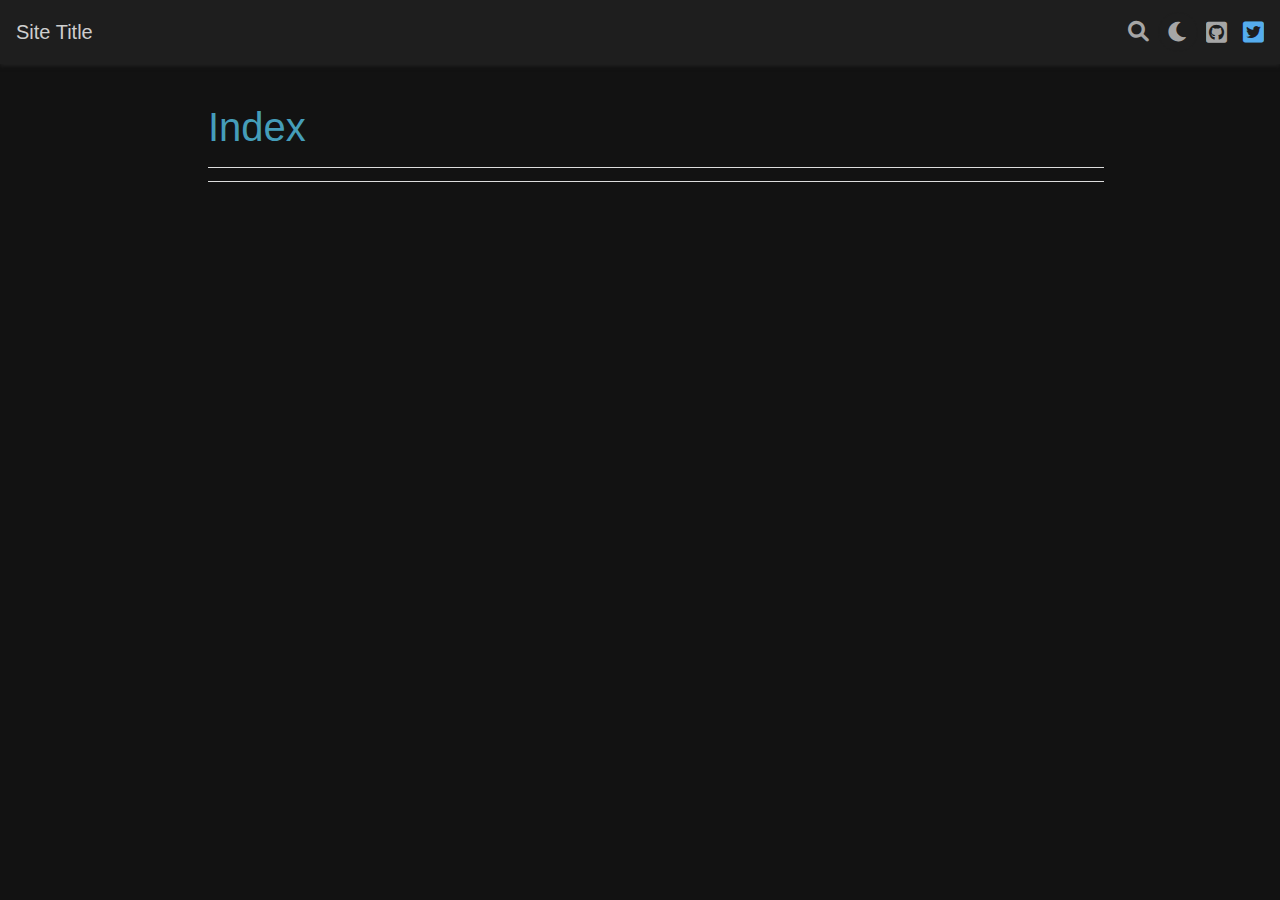
==== commit 6d9271ce: "deploy: bdafc4d66af0a0f1d746d9774db2987d2a70c93a" ====
--- a/genindex/index.html
+++ b/genindex/index.html
@@ -3,7 +3,7 @@
 <!DOCTYPE html>
 
 
-<html >
+<html lang="en" data-theme="dark">
 
   <head>
     <meta charset="utf-8" />
@@ -13,7 +13,7 @@
   
   
   <script data-cfasync="false">
-    document.documentElement.dataset.mode = localStorage.getItem("mode") || "";
+    document.documentElement.dataset.mode = localStorage.getItem("mode") || "dark";
     document.documentElement.dataset.theme = localStorage.getItem("theme") || "light";
   </script>
   
@@ -31,8 +31,7 @@
     <link rel="stylesheet" type="text/css" href="../_static/pygments.css" />
     <link rel="stylesheet" type="text/css" href="../_static/mystnb.4510f1fc1dee50b3e5859aac5469c37c29e427902b24a333a5f9fcb2f0b3ac41.css" />
     <link rel="stylesheet" type="text/css" href="../_static/custom.css" />
-    <link rel="stylesheet" type="text/css" href="../_static/panels-main.c949a650a448cc0ae9fd3441c0e17fb0.css" />
-    <link rel="stylesheet" type="text/css" href="../_static/panels-variables.06eb56fa6e07937060861dad626602ad.css" />
+    <link rel="stylesheet" type="text/css" href="../_static/design-style.1e8bd061cd6da7fc9cf755528e8ffc24.min.css" />
   
   <!-- Pre-loaded scripts that we'll load fully later -->
   <link rel="preload" as="script" href="../_static/scripts/bootstrap.js?digest=e353d410970836974a52" />
@@ -41,16 +40,19 @@
     <script data-url_root="../" id="documentation_options" src="../_static/documentation_options.js"></script>
     <script src="../_static/jquery.js"></script>
     <script src="../_static/underscore.js"></script>
+    <script src="../_static/_sphinx_javascript_frameworks_compat.js"></script>
     <script src="../_static/doctools.js"></script>
+    <script src="../_static/sphinx_highlight.js"></script>
+    <script src="../_static/design-tabs.js"></script>
     <script>DOCUMENTATION_OPTIONS.pagename = 'genindex';</script>
     <link rel="index" title="Index" href="#" />
     <link rel="search" title="Search" href="../search/" />
   <meta name="viewport" content="width=device-width, initial-scale=1"/>
-  <meta name="docsearch:language" content="None"/>
+  <meta name="docsearch:language" content="en"/>
   </head>
   
   
-  <body data-bs-spy="scroll" data-bs-target=".bd-toc-nav" data-offset="180" data-bs-root-margin="0px 0px -60%" data-default-mode="">
+  <body data-bs-spy="scroll" data-bs-target=".bd-toc-nav" data-offset="180" data-bs-root-margin="0px 0px -60%" data-default-mode="dark">
 
   
   
@@ -147,22 +149,43 @@
       
       
         <div class="navbar-item">
-<form class="bd-search d-flex align-items-center"
-      action="../search/"
-      method="get">
-  <i class="fa-solid fa-magnifying-glass"></i>
-  <input type="search"
-         class="form-control"
-         name="q"
-         id="search-input"
-         placeholder="Search this site..."
-         aria-label="Search this site..."
-         autocomplete="off"
-         autocorrect="off"
-         autocapitalize="off"
-         spellcheck="false"/>
-  <span class="search-button__kbd-shortcut"><kbd class="kbd-shortcut__modifier">Ctrl</kbd>+<kbd>K</kbd></span>
-</form></div>
+<script>
+document.write(`
+  <button class="theme-switch-button btn btn-sm btn-outline-primary navbar-btn rounded-circle" title="light/dark" aria-label="light/dark" data-bs-placement="bottom" data-bs-toggle="tooltip">
+    <span class="theme-switch" data-mode="light"><i class="fa-solid fa-sun"></i></span>
+    <span class="theme-switch" data-mode="dark"><i class="fa-solid fa-moon"></i></span>
+    <span class="theme-switch" data-mode="auto"><i class="fa-solid fa-circle-half-stroke"></i></span>
+  </button>
+`);
+</script></div>
+      
+        <div class="navbar-item"><ul class="navbar-icon-links navbar-nav"
+    aria-label="Icon Links">
+        <li class="nav-item">
+          
+          
+          
+          
+          
+          
+          
+          
+          <a href="https://github.com/username/" title="GitHub" class="nav-link" rel="noopener" target="_blank" data-bs-toggle="tooltip" data-bs-placement="bottom"><span><i class="fa-brands fa-square-github"></i></span>
+            <label class="sr-only">GitHub</label></a>
+        </li>
+        <li class="nav-item">
+          
+          
+          
+          
+          
+          
+          
+          
+          <a href="https://twitter.com/username" title="Twitter" class="nav-link" rel="noopener" target="_blank" data-bs-toggle="tooltip" data-bs-placement="bottom"><span><i class="fa-brands fa-square-twitter"></i></span>
+            <label class="sr-only">Twitter</label></a>
+        </li>
+</ul></div>
       
     </div>
     
@@ -216,22 +239,43 @@
       <div class="sidebar-header-items__end">
         
           <div class="navbar-item">
-<form class="bd-search d-flex align-items-center"
-      action="../search/"
-      method="get">
-  <i class="fa-solid fa-magnifying-glass"></i>
-  <input type="search"
-         class="form-control"
-         name="q"
-         id="search-input"
-         placeholder="Search this site..."
-         aria-label="Search this site..."
-         autocomplete="off"
-         autocorrect="off"
-         autocapitalize="off"
-         spellcheck="false"/>
-  <span class="search-button__kbd-shortcut"><kbd class="kbd-shortcut__modifier">Ctrl</kbd>+<kbd>K</kbd></span>
-</form></div>
+<script>
+document.write(`
+  <button class="theme-switch-button btn btn-sm btn-outline-primary navbar-btn rounded-circle" title="light/dark" aria-label="light/dark" data-bs-placement="bottom" data-bs-toggle="tooltip">
+    <span class="theme-switch" data-mode="light"><i class="fa-solid fa-sun"></i></span>
+    <span class="theme-switch" data-mode="dark"><i class="fa-solid fa-moon"></i></span>
+    <span class="theme-switch" data-mode="auto"><i class="fa-solid fa-circle-half-stroke"></i></span>
+  </button>
+`);
+</script></div>
+        
+          <div class="navbar-item"><ul class="navbar-icon-links navbar-nav"
+    aria-label="Icon Links">
+        <li class="nav-item">
+          
+          
+          
+          
+          
+          
+          
+          
+          <a href="https://github.com/username/" title="GitHub" class="nav-link" rel="noopener" target="_blank" data-bs-toggle="tooltip" data-bs-placement="bottom"><span><i class="fa-brands fa-square-github"></i></span>
+            <label class="sr-only">GitHub</label></a>
+        </li>
+        <li class="nav-item">
+          
+          
+          
+          
+          
+          
+          
+          
+          <a href="https://twitter.com/username" title="Twitter" class="nav-link" rel="noopener" target="_blank" data-bs-toggle="tooltip" data-bs-placement="bottom"><span><i class="fa-brands fa-square-twitter"></i></span>
+            <label class="sr-only">Twitter</label></a>
+        </li>
+</ul></div>
         
       </div>
     
@@ -302,40 +346,39 @@
   <script src="../_static/scripts/bootstrap.js?digest=e353d410970836974a52"></script>
 <script src="../_static/scripts/pydata-sphinx-theme.js?digest=e353d410970836974a52"></script>
 
-  <footer class="bd-footer">
-<div class="bd-footer__inner bd-page-width">
-  
-    <div class="footer-items__start">
-      
-        <div class="footer-item">
-  <p class="copyright">
-    
-      © Copyright 2022, Your name.
-      <br/>
-    
-  </p>
-</div>
-      
-        <div class="footer-item">
-  <p class="sphinx-version">
-    Created using <a href="https://www.sphinx-doc.org/">Sphinx</a> 4.5.0.
-    <br/>
-  </p>
-</div>
-      
-    </div>
-  
-  
-    <div class="footer-items__end">
-      
-        <div class="footer-item"><p class="theme-version">
-  Built with the <a href="https://pydata-sphinx-theme.readthedocs.io/en/stable/index.html">PyData Sphinx Theme</a> 0.13.3.
-</p></div>
-      
-    </div>
-  
-</div>
-
-  </footer>
+
+<script>
+    let slideIndex = 0;
+    let slides = document.getElementsByClassName("slide");
+    if (slides.length > 0 ){
+        showSlides();
+    }
+
+    function showSlides() {
+        let i;
+        let slides = document.getElementsByClassName("slide");
+        console.log('in')
+        console.log(slides.length)
+        console.log(slideIndex)
+
+        let dots = document.getElementsByClassName("dot");
+        for (i = 0; i < slides.length; i++) {
+            console.log(i)
+            console.log('off')
+            slides[i].style.display = "none";
+        }
+        slideIndex++;
+        if (slideIndex > slides.length) { slideIndex = 1 }
+        slides[slideIndex - 1].style.display = "block";
+        // for (i = 0; i < dots.length; i++) {
+        //     dots[i].className = dots[i].className.replace(" active", "");
+        // }
+        // slides[slideIndex - 1].style.display = "block";
+        // slides[slideIndex-1].setAttribute("style","display:block");
+        // dots[slideIndex - 1].className += " active";
+        setTimeout(showSlides, 5000); // Change image every 2 seconds
+    }
+</script>
+
   </body>
 </html>--- a/_static/custom.css
+++ b/_static/custom.css
@@ -122,3 +122,88 @@
 div.timeline div.entry.right::after {
     left: -.5em;
 }
+
+/* * {
+    box-sizing: border-box;
+} */
+
+
+.slide {
+    display: none;
+
+    animation-name: fade;
+    animation-duration: 1.5s;
+}
+
+img {
+    vertical-align: middle;
+}
+
+/* Slideshow container */
+.slideshow-container {
+    /* max-width: 1000px; */
+    position: relative;
+    margin: auto;
+}
+
+/* Caption text */
+.text {
+    color: #f2f2f2;
+    font-size: 15px;
+    padding: 8px 12px;
+    position: absolute;
+    bottom: 8px;
+    width: 100%;
+    text-align: center;
+}
+
+/* Number text (1/3 etc) */
+.numbertext {
+    color: #f2f2f2;
+    font-size: 12px;
+    padding: 8px 12px;
+    position: absolute;
+    top: 0;
+}
+
+/* The dots/bullets/indicators */
+.dot {
+    height: 15px;
+    width: 15px;
+    margin: 0 2px;
+    background-color: #bbb;
+    border-radius: 50%;
+    display: inline-block;
+    transition: background-color 0.6s ease;
+}
+
+.active {
+    background-color: #717171;
+}
+
+H1.pechakucha {
+    display:none;
+}
+
+/* Fading animation */
+.fade {
+    animation-name: fade;
+    animation-duration: 1.5s;
+}
+
+@keyframes fade {
+    from {
+        opacity: .4
+    }
+
+    to {
+        opacity: 1
+    }
+}
+
+/* On smaller screens, decrease text size */
+@media only screen and (max-width: 300px) {
+    .text {
+        font-size: 11px
+    }
+}--- a/_static/design-style.1e8bd061cd6da7fc9cf755528e8ffc24.min.css
+++ b/_static/design-style.1e8bd061cd6da7fc9cf755528e8ffc24.min.css
@@ -0,0 +1 @@
+.sd-bg-primary{background-color:var(--sd-color-primary) !important}.sd-bg-text-primary{color:var(--sd-color-primary-text) !important}button.sd-bg-primary:focus,button.sd-bg-primary:hover{background-color:var(--sd-color-primary-highlight) !important}a.sd-bg-primary:focus,a.sd-bg-primary:hover{background-color:var(--sd-color-primary-highlight) !important}.sd-bg-secondary{background-color:var(--sd-color-secondary) !important}.sd-bg-text-secondary{color:var(--sd-color-secondary-text) !important}button.sd-bg-secondary:focus,button.sd-bg-secondary:hover{background-color:var(--sd-color-secondary-highlight) !important}a.sd-bg-secondary:focus,a.sd-bg-secondary:hover{background-color:var(--sd-color-secondary-highlight) !important}.sd-bg-success{background-color:var(--sd-color-success) !important}.sd-bg-text-success{color:var(--sd-color-success-text) !important}button.sd-bg-success:focus,button.sd-bg-success:hover{background-color:var(--sd-color-success-highlight) !important}a.sd-bg-success:focus,a.sd-bg-success:hover{background-color:var(--sd-color-success-highlight) !important}.sd-bg-info{background-color:var(--sd-color-info) !important}.sd-bg-text-info{color:var(--sd-color-info-text) !important}button.sd-bg-info:focus,button.sd-bg-info:hover{background-color:var(--sd-color-info-highlight) !important}a.sd-bg-info:focus,a.sd-bg-info:hover{background-color:var(--sd-color-info-highlight) !important}.sd-bg-warning{background-color:var(--sd-color-warning) !important}.sd-bg-text-warning{color:var(--sd-color-warning-text) !important}button.sd-bg-warning:focus,button.sd-bg-warning:hover{background-color:var(--sd-color-warning-highlight) !important}a.sd-bg-warning:focus,a.sd-bg-warning:hover{background-color:var(--sd-color-warning-highlight) !important}.sd-bg-danger{background-color:var(--sd-color-danger) !important}.sd-bg-text-danger{color:var(--sd-color-danger-text) !important}button.sd-bg-danger:focus,button.sd-bg-danger:hover{background-color:var(--sd-color-danger-highlight) !important}a.sd-bg-danger:focus,a.sd-bg-danger:hover{background-color:var(--sd-color-danger-highlight) !important}.sd-bg-light{background-color:var(--sd-color-light) !important}.sd-bg-text-light{color:var(--sd-color-light-text) !important}button.sd-bg-light:focus,button.sd-bg-light:hover{background-color:var(--sd-color-light-highlight) !important}a.sd-bg-light:focus,a.sd-bg-light:hover{background-color:var(--sd-color-light-highlight) !important}.sd-bg-muted{background-color:var(--sd-color-muted) !important}.sd-bg-text-muted{color:var(--sd-color-muted-text) !important}button.sd-bg-muted:focus,button.sd-bg-muted:hover{background-color:var(--sd-color-muted-highlight) !important}a.sd-bg-muted:focus,a.sd-bg-muted:hover{background-color:var(--sd-color-muted-highlight) !important}.sd-bg-dark{background-color:var(--sd-color-dark) !important}.sd-bg-text-dark{color:var(--sd-color-dark-text) !important}button.sd-bg-dark:focus,button.sd-bg-dark:hover{background-color:var(--sd-color-dark-highlight) !important}a.sd-bg-dark:focus,a.sd-bg-dark:hover{background-color:var(--sd-color-dark-highlight) !important}.sd-bg-black{background-color:var(--sd-color-black) !important}.sd-bg-text-black{color:var(--sd-color-black-text) !important}button.sd-bg-black:focus,button.sd-bg-black:hover{background-color:var(--sd-color-black-highlight) !important}a.sd-bg-black:focus,a.sd-bg-black:hover{background-color:var(--sd-color-black-highlight) !important}.sd-bg-white{background-color:var(--sd-color-white) !important}.sd-bg-text-white{color:var(--sd-color-white-text) !important}button.sd-bg-white:focus,button.sd-bg-white:hover{background-color:var(--sd-color-white-highlight) !important}a.sd-bg-white:focus,a.sd-bg-white:hover{background-color:var(--sd-color-white-highlight) !important}.sd-text-primary,.sd-text-primary>p{color:var(--sd-color-primary) !important}a.sd-text-primary:focus,a.sd-text-primary:hover{color:var(--sd-color-primary-highlight) !important}.sd-text-secondary,.sd-text-secondary>p{color:var(--sd-color-secondary) !important}a.sd-text-secondary:focus,a.sd-text-secondary:hover{color:var(--sd-color-secondary-highlight) !important}.sd-text-success,.sd-text-success>p{color:var(--sd-color-success) !important}a.sd-text-success:focus,a.sd-text-success:hover{color:var(--sd-color-success-highlight) !important}.sd-text-info,.sd-text-info>p{color:var(--sd-color-info) !important}a.sd-text-info:focus,a.sd-text-info:hover{color:var(--sd-color-info-highlight) !important}.sd-text-warning,.sd-text-warning>p{color:var(--sd-color-warning) !important}a.sd-text-warning:focus,a.sd-text-warning:hover{color:var(--sd-color-warning-highlight) !important}.sd-text-danger,.sd-text-danger>p{color:var(--sd-color-danger) !important}a.sd-text-danger:focus,a.sd-text-danger:hover{color:var(--sd-color-danger-highlight) !important}.sd-text-light,.sd-text-light>p{color:var(--sd-color-light) !important}a.sd-text-light:focus,a.sd-text-light:hover{color:var(--sd-color-light-highlight) !important}.sd-text-muted,.sd-text-muted>p{color:var(--sd-color-muted) !important}a.sd-text-muted:focus,a.sd-text-muted:hover{color:var(--sd-color-muted-highlight) !important}.sd-text-dark,.sd-text-dark>p{color:var(--sd-color-dark) !important}a.sd-text-dark:focus,a.sd-text-dark:hover{color:var(--sd-color-dark-highlight) !important}.sd-text-black,.sd-text-black>p{color:var(--sd-color-black) !important}a.sd-text-black:focus,a.sd-text-black:hover{color:var(--sd-color-black-highlight) !important}.sd-text-white,.sd-text-white>p{color:var(--sd-color-white) !important}a.sd-text-white:focus,a.sd-text-white:hover{color:var(--sd-color-white-highlight) !important}.sd-outline-primary{border-color:var(--sd-color-primary) !important;border-style:solid !important;border-width:1px !important}a.sd-outline-primary:focus,a.sd-outline-primary:hover{border-color:var(--sd-color-primary-highlight) !important}.sd-outline-secondary{border-color:var(--sd-color-secondary) !important;border-style:solid !important;border-width:1px !important}a.sd-outline-secondary:focus,a.sd-outline-secondary:hover{border-color:var(--sd-color-secondary-highlight) !important}.sd-outline-success{border-color:var(--sd-color-success) !important;border-style:solid !important;border-width:1px !important}a.sd-outline-success:focus,a.sd-outline-success:hover{border-color:var(--sd-color-success-highlight) !important}.sd-outline-info{border-color:var(--sd-color-info) !important;border-style:solid !important;border-width:1px !important}a.sd-outline-info:focus,a.sd-outline-info:hover{border-color:var(--sd-color-info-highlight) !important}.sd-outline-warning{border-color:var(--sd-color-warning) !important;border-style:solid !important;border-width:1px !important}a.sd-outline-warning:focus,a.sd-outline-warning:hover{border-color:var(--sd-color-warning-highlight) !important}.sd-outline-danger{border-color:var(--sd-color-danger) !important;border-style:solid !important;border-width:1px !important}a.sd-outline-danger:focus,a.sd-outline-danger:hover{border-color:var(--sd-color-danger-highlight) !important}.sd-outline-light{border-color:var(--sd-color-light) !important;border-style:solid !important;border-width:1px !important}a.sd-outline-light:focus,a.sd-outline-light:hover{border-color:var(--sd-color-light-highlight) !important}.sd-outline-muted{border-color:var(--sd-color-muted) !important;border-style:solid !important;border-width:1px !important}a.sd-outline-muted:focus,a.sd-outline-muted:hover{border-color:var(--sd-color-muted-highlight) !important}.sd-outline-dark{border-color:var(--sd-color-dark) !important;border-style:solid !important;border-width:1px !important}a.sd-outline-dark:focus,a.sd-outline-dark:hover{border-color:var(--sd-color-dark-highlight) !important}.sd-outline-black{border-color:var(--sd-color-black) !important;border-style:solid !important;border-width:1px !important}a.sd-outline-black:focus,a.sd-outline-black:hover{border-color:var(--sd-color-black-highlight) !important}.sd-outline-white{border-color:var(--sd-color-white) !important;border-style:solid !important;border-width:1px !important}a.sd-outline-white:focus,a.sd-outline-white:hover{border-color:var(--sd-color-white-highlight) !important}.sd-bg-transparent{background-color:transparent !important}.sd-outline-transparent{border-color:transparent !important}.sd-text-transparent{color:transparent !important}.sd-p-0{padding:0 !important}.sd-pt-0,.sd-py-0{padding-top:0 !important}.sd-pr-0,.sd-px-0{padding-right:0 !important}.sd-pb-0,.sd-py-0{padding-bottom:0 !important}.sd-pl-0,.sd-px-0{padding-left:0 !important}.sd-p-1{padding:.25rem !important}.sd-pt-1,.sd-py-1{padding-top:.25rem !important}.sd-pr-1,.sd-px-1{padding-right:.25rem !important}.sd-pb-1,.sd-py-1{padding-bottom:.25rem !important}.sd-pl-1,.sd-px-1{padding-left:.25rem !important}.sd-p-2{padding:.5rem !important}.sd-pt-2,.sd-py-2{padding-top:.5rem !important}.sd-pr-2,.sd-px-2{padding-right:.5rem !important}.sd-pb-2,.sd-py-2{padding-bottom:.5rem !important}.sd-pl-2,.sd-px-2{padding-left:.5rem !important}.sd-p-3{padding:1rem !important}.sd-pt-3,.sd-py-3{padding-top:1rem !important}.sd-pr-3,.sd-px-3{padding-right:1rem !important}.sd-pb-3,.sd-py-3{padding-bottom:1rem !important}.sd-pl-3,.sd-px-3{padding-left:1rem !important}.sd-p-4{padding:1.5rem !important}.sd-pt-4,.sd-py-4{padding-top:1.5rem !important}.sd-pr-4,.sd-px-4{padding-right:1.5rem !important}.sd-pb-4,.sd-py-4{padding-bottom:1.5rem !important}.sd-pl-4,.sd-px-4{padding-left:1.5rem !important}.sd-p-5{padding:3rem !important}.sd-pt-5,.sd-py-5{padding-top:3rem !important}.sd-pr-5,.sd-px-5{padding-right:3rem !important}.sd-pb-5,.sd-py-5{padding-bottom:3rem !important}.sd-pl-5,.sd-px-5{padding-left:3rem !important}.sd-m-auto{margin:auto !important}.sd-mt-auto,.sd-my-auto{margin-top:auto !important}.sd-mr-auto,.sd-mx-auto{margin-right:auto !important}.sd-mb-auto,.sd-my-auto{margin-bottom:auto !important}.sd-ml-auto,.sd-mx-auto{margin-left:auto !important}.sd-m-0{margin:0 !important}.sd-mt-0,.sd-my-0{margin-top:0 !important}.sd-mr-0,.sd-mx-0{margin-right:0 !important}.sd-mb-0,.sd-my-0{margin-bottom:0 !important}.sd-ml-0,.sd-mx-0{margin-left:0 !important}.sd-m-1{margin:.25rem !important}.sd-mt-1,.sd-my-1{margin-top:.25rem !important}.sd-mr-1,.sd-mx-1{margin-right:.25rem !important}.sd-mb-1,.sd-my-1{margin-bottom:.25rem !important}.sd-ml-1,.sd-mx-1{margin-left:.25rem !important}.sd-m-2{margin:.5rem !important}.sd-mt-2,.sd-my-2{margin-top:.5rem !important}.sd-mr-2,.sd-mx-2{margin-right:.5rem !important}.sd-mb-2,.sd-my-2{margin-bottom:.5rem !important}.sd-ml-2,.sd-mx-2{margin-left:.5rem !important}.sd-m-3{margin:1rem !important}.sd-mt-3,.sd-my-3{margin-top:1rem !important}.sd-mr-3,.sd-mx-3{margin-right:1rem !important}.sd-mb-3,.sd-my-3{margin-bottom:1rem !important}.sd-ml-3,.sd-mx-3{margin-left:1rem !important}.sd-m-4{margin:1.5rem !important}.sd-mt-4,.sd-my-4{margin-top:1.5rem !important}.sd-mr-4,.sd-mx-4{margin-right:1.5rem !important}.sd-mb-4,.sd-my-4{margin-bottom:1.5rem !important}.sd-ml-4,.sd-mx-4{margin-left:1.5rem !important}.sd-m-5{margin:3rem !important}.sd-mt-5,.sd-my-5{margin-top:3rem !important}.sd-mr-5,.sd-mx-5{margin-right:3rem !important}.sd-mb-5,.sd-my-5{margin-bottom:3rem !important}.sd-ml-5,.sd-mx-5{margin-left:3rem !important}.sd-w-25{width:25% !important}.sd-w-50{width:50% !important}.sd-w-75{width:75% !important}.sd-w-100{width:100% !important}.sd-w-auto{width:auto !important}.sd-h-25{height:25% !important}.sd-h-50{height:50% !important}.sd-h-75{height:75% !important}.sd-h-100{height:100% !important}.sd-h-auto{height:auto !important}.sd-d-none{display:none !important}.sd-d-inline{display:inline !important}.sd-d-inline-block{display:inline-block !important}.sd-d-block{display:block !important}.sd-d-grid{display:grid !important}.sd-d-flex-row{display:-ms-flexbox !important;display:flex !important;flex-direction:row !important}.sd-d-flex-column{display:-ms-flexbox !important;display:flex !important;flex-direction:column !important}.sd-d-inline-flex{display:-ms-inline-flexbox !important;display:inline-flex !important}@media(min-width: 576px){.sd-d-sm-none{display:none !important}.sd-d-sm-inline{display:inline !important}.sd-d-sm-inline-block{display:inline-block !important}.sd-d-sm-block{display:block !important}.sd-d-sm-grid{display:grid !important}.sd-d-sm-flex{display:-ms-flexbox !important;display:flex !important}.sd-d-sm-inline-flex{display:-ms-inline-flexbox !important;display:inline-flex !important}}@media(min-width: 768px){.sd-d-md-none{display:none !important}.sd-d-md-inline{display:inline !important}.sd-d-md-inline-block{display:inline-block !important}.sd-d-md-block{display:block !important}.sd-d-md-grid{display:grid !important}.sd-d-md-flex{display:-ms-flexbox !important;display:flex !important}.sd-d-md-inline-flex{display:-ms-inline-flexbox !important;display:inline-flex !important}}@media(min-width: 992px){.sd-d-lg-none{display:none !important}.sd-d-lg-inline{display:inline !important}.sd-d-lg-inline-block{display:inline-block !important}.sd-d-lg-block{display:block !important}.sd-d-lg-grid{display:grid !important}.sd-d-lg-flex{display:-ms-flexbox !important;display:flex !important}.sd-d-lg-inline-flex{display:-ms-inline-flexbox !important;display:inline-flex !important}}@media(min-width: 1200px){.sd-d-xl-none{display:none !important}.sd-d-xl-inline{display:inline !important}.sd-d-xl-inline-block{display:inline-block !important}.sd-d-xl-block{display:block !important}.sd-d-xl-grid{display:grid !important}.sd-d-xl-flex{display:-ms-flexbox !important;display:flex !important}.sd-d-xl-inline-flex{display:-ms-inline-flexbox !important;display:inline-flex !important}}.sd-align-major-start{justify-content:flex-start !important}.sd-align-major-end{justify-content:flex-end !important}.sd-align-major-center{justify-content:center !important}.sd-align-major-justify{justify-content:space-between !important}.sd-align-major-spaced{justify-content:space-evenly !important}.sd-align-minor-start{align-items:flex-start !important}.sd-align-minor-end{align-items:flex-end !important}.sd-align-minor-center{align-items:center !important}.sd-align-minor-stretch{align-items:stretch !important}.sd-text-justify{text-align:justify !important}.sd-text-left{text-align:left !important}.sd-text-right{text-align:right !important}.sd-text-center{text-align:center !important}.sd-font-weight-light{font-weight:300 !important}.sd-font-weight-lighter{font-weight:lighter !important}.sd-font-weight-normal{font-weight:400 !important}.sd-font-weight-bold{font-weight:700 !important}.sd-font-weight-bolder{font-weight:bolder !important}.sd-font-italic{font-style:italic !important}.sd-text-decoration-none{text-decoration:none !important}.sd-text-lowercase{text-transform:lowercase !important}.sd-text-uppercase{text-transform:uppercase !important}.sd-text-capitalize{text-transform:capitalize !important}.sd-text-wrap{white-space:normal !important}.sd-text-nowrap{white-space:nowrap !important}.sd-text-truncate{overflow:hidden;text-overflow:ellipsis;white-space:nowrap}.sd-fs-1,.sd-fs-1>p{font-size:calc(1.375rem + 1.5vw) !important;line-height:unset !important}.sd-fs-2,.sd-fs-2>p{font-size:calc(1.325rem + 0.9vw) !important;line-height:unset !important}.sd-fs-3,.sd-fs-3>p{font-size:calc(1.3rem + 0.6vw) !important;line-height:unset !important}.sd-fs-4,.sd-fs-4>p{font-size:calc(1.275rem + 0.3vw) !important;line-height:unset !important}.sd-fs-5,.sd-fs-5>p{font-size:1.25rem !important;line-height:unset !important}.sd-fs-6,.sd-fs-6>p{font-size:1rem !important;line-height:unset !important}.sd-border-0{border:0 solid !important}.sd-border-top-0{border-top:0 solid !important}.sd-border-bottom-0{border-bottom:0 solid !important}.sd-border-right-0{border-right:0 solid !important}.sd-border-left-0{border-left:0 solid !important}.sd-border-1{border:1px solid !important}.sd-border-top-1{border-top:1px solid !important}.sd-border-bottom-1{border-bottom:1px solid !important}.sd-border-right-1{border-right:1px solid !important}.sd-border-left-1{border-left:1px solid !important}.sd-border-2{border:2px solid !important}.sd-border-top-2{border-top:2px solid !important}.sd-border-bottom-2{border-bottom:2px solid !important}.sd-border-right-2{border-right:2px solid !important}.sd-border-left-2{border-left:2px solid !important}.sd-border-3{border:3px solid !important}.sd-border-top-3{border-top:3px solid !important}.sd-border-bottom-3{border-bottom:3px solid !important}.sd-border-right-3{border-right:3px solid !important}.sd-border-left-3{border-left:3px solid !important}.sd-border-4{border:4px solid !important}.sd-border-top-4{border-top:4px solid !important}.sd-border-bottom-4{border-bottom:4px solid !important}.sd-border-right-4{border-right:4px solid !important}.sd-border-left-4{border-left:4px solid !important}.sd-border-5{border:5px solid !important}.sd-border-top-5{border-top:5px solid !important}.sd-border-bottom-5{border-bottom:5px solid !important}.sd-border-right-5{border-right:5px solid !important}.sd-border-left-5{border-left:5px solid !important}.sd-rounded-0{border-radius:0 !important}.sd-rounded-1{border-radius:.2rem !important}.sd-rounded-2{border-radius:.3rem !important}.sd-rounded-3{border-radius:.5rem !important}.sd-rounded-pill{border-radius:50rem !important}.sd-rounded-circle{border-radius:50% !important}.shadow-none{box-shadow:none !important}.sd-shadow-sm{box-shadow:0 .125rem .25rem var(--sd-color-shadow) !important}.sd-shadow-md{box-shadow:0 .5rem 1rem var(--sd-color-shadow) !important}.sd-shadow-lg{box-shadow:0 1rem 3rem var(--sd-color-shadow) !important}@keyframes sd-slide-from-left{0%{transform:translateX(-100%)}100%{transform:translateX(0)}}@keyframes sd-slide-from-right{0%{transform:translateX(200%)}100%{transform:translateX(0)}}@keyframes sd-grow100{0%{transform:scale(0);opacity:.5}100%{transform:scale(1);opacity:1}}@keyframes sd-grow50{0%{transform:scale(0.5);opacity:.5}100%{transform:scale(1);opacity:1}}@keyframes sd-grow50-rot20{0%{transform:scale(0.5) rotateZ(-20deg);opacity:.5}75%{transform:scale(1) rotateZ(5deg);opacity:1}95%{transform:scale(1) rotateZ(-1deg);opacity:1}100%{transform:scale(1) rotateZ(0);opacity:1}}.sd-animate-slide-from-left{animation:1s ease-out 0s 1 normal none running sd-slide-from-left}.sd-animate-slide-from-right{animation:1s ease-out 0s 1 normal none running sd-slide-from-right}.sd-animate-grow100{animation:1s ease-out 0s 1 normal none running sd-grow100}.sd-animate-grow50{animation:1s ease-out 0s 1 normal none running sd-grow50}.sd-animate-grow50-rot20{animation:1s ease-out 0s 1 normal none running sd-grow50-rot20}.sd-badge{display:inline-block;padding:.35em .65em;font-size:.75em;font-weight:700;line-height:1;text-align:center;white-space:nowrap;vertical-align:baseline;border-radius:.25rem}.sd-badge:empty{display:none}a.sd-badge{text-decoration:none}.sd-btn .sd-badge{position:relative;top:-1px}.sd-btn{background-color:transparent;border:1px solid transparent;border-radius:.25rem;cursor:pointer;display:inline-block;font-weight:400;font-size:1rem;line-height:1.5;padding:.375rem .75rem;text-align:center;text-decoration:none;transition:color .15s ease-in-out,background-color .15s ease-in-out,border-color .15s ease-in-out,box-shadow .15s ease-in-out;vertical-align:middle;user-select:none;-moz-user-select:none;-ms-user-select:none;-webkit-user-select:none}.sd-btn:hover{text-decoration:none}@media(prefers-reduced-motion: reduce){.sd-btn{transition:none}}.sd-btn-primary,.sd-btn-outline-primary:hover,.sd-btn-outline-primary:focus{color:var(--sd-color-primary-text) !important;background-color:var(--sd-color-primary) !important;border-color:var(--sd-color-primary) !important;border-width:1px !important;border-style:solid !important}.sd-btn-primary:hover,.sd-btn-primary:focus{color:var(--sd-color-primary-text) !important;background-color:var(--sd-color-primary-highlight) !important;border-color:var(--sd-color-primary-highlight) !important;border-width:1px !important;border-style:solid !important}.sd-btn-outline-primary{color:var(--sd-color-primary) !important;border-color:var(--sd-color-primary) !important;border-width:1px !important;border-style:solid !important}.sd-btn-secondary,.sd-btn-outline-secondary:hover,.sd-btn-outline-secondary:focus{color:var(--sd-color-secondary-text) !important;background-color:var(--sd-color-secondary) !important;border-color:var(--sd-color-secondary) !important;border-width:1px !important;border-style:solid !important}.sd-btn-secondary:hover,.sd-btn-secondary:focus{color:var(--sd-color-secondary-text) !important;background-color:var(--sd-color-secondary-highlight) !important;border-color:var(--sd-color-secondary-highlight) !important;border-width:1px !important;border-style:solid !important}.sd-btn-outline-secondary{color:var(--sd-color-secondary) !important;border-color:var(--sd-color-secondary) !important;border-width:1px !important;border-style:solid !important}.sd-btn-success,.sd-btn-outline-success:hover,.sd-btn-outline-success:focus{color:var(--sd-color-success-text) !important;background-color:var(--sd-color-success) !important;border-color:var(--sd-color-success) !important;border-width:1px !important;border-style:solid !important}.sd-btn-success:hover,.sd-btn-success:focus{color:var(--sd-color-success-text) !important;background-color:var(--sd-color-success-highlight) !important;border-color:var(--sd-color-success-highlight) !important;border-width:1px !important;border-style:solid !important}.sd-btn-outline-success{color:var(--sd-color-success) !important;border-color:var(--sd-color-success) !important;border-width:1px !important;border-style:solid !important}.sd-btn-info,.sd-btn-outline-info:hover,.sd-btn-outline-info:focus{color:var(--sd-color-info-text) !important;background-color:var(--sd-color-info) !important;border-color:var(--sd-color-info) !important;border-width:1px !important;border-style:solid !important}.sd-btn-info:hover,.sd-btn-info:focus{color:var(--sd-color-info-text) !important;background-color:var(--sd-color-info-highlight) !important;border-color:var(--sd-color-info-highlight) !important;border-width:1px !important;border-style:solid !important}.sd-btn-outline-info{color:var(--sd-color-info) !important;border-color:var(--sd-color-info) !important;border-width:1px !important;border-style:solid !important}.sd-btn-warning,.sd-btn-outline-warning:hover,.sd-btn-outline-warning:focus{color:var(--sd-color-warning-text) !important;background-color:var(--sd-color-warning) !important;border-color:var(--sd-color-warning) !important;border-width:1px !important;border-style:solid !important}.sd-btn-warning:hover,.sd-btn-warning:focus{color:var(--sd-color-warning-text) !important;background-color:var(--sd-color-warning-highlight) !important;border-color:var(--sd-color-warning-highlight) !important;border-width:1px !important;border-style:solid !important}.sd-btn-outline-warning{color:var(--sd-color-warning) !important;border-color:var(--sd-color-warning) !important;border-width:1px !important;border-style:solid !important}.sd-btn-danger,.sd-btn-outline-danger:hover,.sd-btn-outline-danger:focus{color:var(--sd-color-danger-text) !important;background-color:var(--sd-color-danger) !important;border-color:var(--sd-color-danger) !important;border-width:1px !important;border-style:solid !important}.sd-btn-danger:hover,.sd-btn-danger:focus{color:var(--sd-color-danger-text) !important;background-color:var(--sd-color-danger-highlight) !important;border-color:var(--sd-color-danger-highlight) !important;border-width:1px !important;border-style:solid !important}.sd-btn-outline-danger{color:var(--sd-color-danger) !important;border-color:var(--sd-color-danger) !important;border-width:1px !important;border-style:solid !important}.sd-btn-light,.sd-btn-outline-light:hover,.sd-btn-outline-light:focus{color:var(--sd-color-light-text) !important;background-color:var(--sd-color-light) !important;border-color:var(--sd-color-light) !important;border-width:1px !important;border-style:solid !important}.sd-btn-light:hover,.sd-btn-light:focus{color:var(--sd-color-light-text) !important;background-color:var(--sd-color-light-highlight) !important;border-color:var(--sd-color-light-highlight) !important;border-width:1px !important;border-style:solid !important}.sd-btn-outline-light{color:var(--sd-color-light) !important;border-color:var(--sd-color-light) !important;border-width:1px !important;border-style:solid !important}.sd-btn-muted,.sd-btn-outline-muted:hover,.sd-btn-outline-muted:focus{color:var(--sd-color-muted-text) !important;background-color:var(--sd-color-muted) !important;border-color:var(--sd-color-muted) !important;border-width:1px !important;border-style:solid !important}.sd-btn-muted:hover,.sd-btn-muted:focus{color:var(--sd-color-muted-text) !important;background-color:var(--sd-color-muted-highlight) !important;border-color:var(--sd-color-muted-highlight) !important;border-width:1px !important;border-style:solid !important}.sd-btn-outline-muted{color:var(--sd-color-muted) !important;border-color:var(--sd-color-muted) !important;border-width:1px !important;border-style:solid !important}.sd-btn-dark,.sd-btn-outline-dark:hover,.sd-btn-outline-dark:focus{color:var(--sd-color-dark-text) !important;background-color:var(--sd-color-dark) !important;border-color:var(--sd-color-dark) !important;border-width:1px !important;border-style:solid !important}.sd-btn-dark:hover,.sd-btn-dark:focus{color:var(--sd-color-dark-text) !important;background-color:var(--sd-color-dark-highlight) !important;border-color:var(--sd-color-dark-highlight) !important;border-width:1px !important;border-style:solid !important}.sd-btn-outline-dark{color:var(--sd-color-dark) !important;border-color:var(--sd-color-dark) !important;border-width:1px !important;border-style:solid !important}.sd-btn-black,.sd-btn-outline-black:hover,.sd-btn-outline-black:focus{color:var(--sd-color-black-text) !important;background-color:var(--sd-color-black) !important;border-color:var(--sd-color-black) !important;border-width:1px !important;border-style:solid !important}.sd-btn-black:hover,.sd-btn-black:focus{color:var(--sd-color-black-text) !important;background-color:var(--sd-color-black-highlight) !important;border-color:var(--sd-color-black-highlight) !important;border-width:1px !important;border-style:solid !important}.sd-btn-outline-black{color:var(--sd-color-black) !important;border-color:var(--sd-color-black) !important;border-width:1px !important;border-style:solid !important}.sd-btn-white,.sd-btn-outline-white:hover,.sd-btn-outline-white:focus{color:var(--sd-color-white-text) !important;background-color:var(--sd-color-white) !important;border-color:var(--sd-color-white) !important;border-width:1px !important;border-style:solid !important}.sd-btn-white:hover,.sd-btn-white:focus{color:var(--sd-color-white-text) !important;background-color:var(--sd-color-white-highlight) !important;border-color:var(--sd-color-white-highlight) !important;border-width:1px !important;border-style:solid !important}.sd-btn-outline-white{color:var(--sd-color-white) !important;border-color:var(--sd-color-white) !important;border-width:1px !important;border-style:solid !important}.sd-stretched-link::after{position:absolute;top:0;right:0;bottom:0;left:0;z-index:1;content:""}.sd-hide-link-text{font-size:0}.sd-octicon,.sd-material-icon{display:inline-block;fill:currentColor;vertical-align:middle}.sd-avatar-xs{border-radius:50%;object-fit:cover;object-position:center;width:1rem;height:1rem}.sd-avatar-sm{border-radius:50%;object-fit:cover;object-position:center;width:3rem;height:3rem}.sd-avatar-md{border-radius:50%;object-fit:cover;object-position:center;width:5rem;height:5rem}.sd-avatar-lg{border-radius:50%;object-fit:cover;object-position:center;width:7rem;height:7rem}.sd-avatar-xl{border-radius:50%;object-fit:cover;object-position:center;width:10rem;height:10rem}.sd-avatar-inherit{border-radius:50%;object-fit:cover;object-position:center;width:inherit;height:inherit}.sd-avatar-initial{border-radius:50%;object-fit:cover;object-position:center;width:initial;height:initial}.sd-card{background-clip:border-box;background-color:var(--sd-color-card-background);border:1px solid var(--sd-color-card-border);border-radius:.25rem;color:var(--sd-color-card-text);display:-ms-flexbox;display:flex;-ms-flex-direction:column;flex-direction:column;min-width:0;position:relative;word-wrap:break-word}.sd-card>hr{margin-left:0;margin-right:0}.sd-card-hover:hover{border-color:var(--sd-color-card-border-hover);transform:scale(1.01)}.sd-card-body{-ms-flex:1 1 auto;flex:1 1 auto;padding:1rem 1rem}.sd-card-title{margin-bottom:.5rem}.sd-card-subtitle{margin-top:-0.25rem;margin-bottom:0}.sd-card-text:last-child{margin-bottom:0}.sd-card-link:hover{text-decoration:none}.sd-card-link+.card-link{margin-left:1rem}.sd-card-header{padding:.5rem 1rem;margin-bottom:0;background-color:var(--sd-color-card-header);border-bottom:1px solid var(--sd-color-card-border)}.sd-card-header:first-child{border-radius:calc(0.25rem - 1px) calc(0.25rem - 1px) 0 0}.sd-card-footer{padding:.5rem 1rem;background-color:var(--sd-color-card-footer);border-top:1px solid var(--sd-color-card-border)}.sd-card-footer:last-child{border-radius:0 0 calc(0.25rem - 1px) calc(0.25rem - 1px)}.sd-card-header-tabs{margin-right:-0.5rem;margin-bottom:-0.5rem;margin-left:-0.5rem;border-bottom:0}.sd-card-header-pills{margin-right:-0.5rem;margin-left:-0.5rem}.sd-card-img-overlay{position:absolute;top:0;right:0;bottom:0;left:0;padding:1rem;border-radius:calc(0.25rem - 1px)}.sd-card-img,.sd-card-img-bottom,.sd-card-img-top{width:100%}.sd-card-img,.sd-card-img-top{border-top-left-radius:calc(0.25rem - 1px);border-top-right-radius:calc(0.25rem - 1px)}.sd-card-img,.sd-card-img-bottom{border-bottom-left-radius:calc(0.25rem - 1px);border-bottom-right-radius:calc(0.25rem - 1px)}.sd-cards-carousel{width:100%;display:flex;flex-wrap:nowrap;-ms-flex-direction:row;flex-direction:row;overflow-x:hidden;scroll-snap-type:x mandatory}.sd-cards-carousel.sd-show-scrollbar{overflow-x:auto}.sd-cards-carousel:hover,.sd-cards-carousel:focus{overflow-x:auto}.sd-cards-carousel>.sd-card{flex-shrink:0;scroll-snap-align:start}.sd-cards-carousel>.sd-card:not(:last-child){margin-right:3px}.sd-card-cols-1>.sd-card{width:90%}.sd-card-cols-2>.sd-card{width:45%}.sd-card-cols-3>.sd-card{width:30%}.sd-card-cols-4>.sd-card{width:22.5%}.sd-card-cols-5>.sd-card{width:18%}.sd-card-cols-6>.sd-card{width:15%}.sd-card-cols-7>.sd-card{width:12.8571428571%}.sd-card-cols-8>.sd-card{width:11.25%}.sd-card-cols-9>.sd-card{width:10%}.sd-card-cols-10>.sd-card{width:9%}.sd-card-cols-11>.sd-card{width:8.1818181818%}.sd-card-cols-12>.sd-card{width:7.5%}.sd-container,.sd-container-fluid,.sd-container-lg,.sd-container-md,.sd-container-sm,.sd-container-xl{margin-left:auto;margin-right:auto;padding-left:var(--sd-gutter-x, 0.75rem);padding-right:var(--sd-gutter-x, 0.75rem);width:100%}@media(min-width: 576px){.sd-container-sm,.sd-container{max-width:540px}}@media(min-width: 768px){.sd-container-md,.sd-container-sm,.sd-container{max-width:720px}}@media(min-width: 992px){.sd-container-lg,.sd-container-md,.sd-container-sm,.sd-container{max-width:960px}}@media(min-width: 1200px){.sd-container-xl,.sd-container-lg,.sd-container-md,.sd-container-sm,.sd-container{max-width:1140px}}.sd-row{--sd-gutter-x: 1.5rem;--sd-gutter-y: 0;display:-ms-flexbox;display:flex;-ms-flex-wrap:wrap;flex-wrap:wrap;margin-top:calc(var(--sd-gutter-y) * -1);margin-right:calc(var(--sd-gutter-x) * -0.5);margin-left:calc(var(--sd-gutter-x) * -0.5)}.sd-row>*{box-sizing:border-box;flex-shrink:0;width:100%;max-width:100%;padding-right:calc(var(--sd-gutter-x) * 0.5);padding-left:calc(var(--sd-gutter-x) * 0.5);margin-top:var(--sd-gutter-y)}.sd-col{flex:1 0 0%;-ms-flex:1 0 0%}.sd-row-cols-auto>*{flex:0 0 auto;width:auto}.sd-row-cols-1>*{flex:0 0 auto;-ms-flex:0 0 auto;width:100%}.sd-row-cols-2>*{flex:0 0 auto;-ms-flex:0 0 auto;width:50%}.sd-row-cols-3>*{flex:0 0 auto;-ms-flex:0 0 auto;width:33.3333333333%}.sd-row-cols-4>*{flex:0 0 auto;-ms-flex:0 0 auto;width:25%}.sd-row-cols-5>*{flex:0 0 auto;-ms-flex:0 0 auto;width:20%}.sd-row-cols-6>*{flex:0 0 auto;-ms-flex:0 0 auto;width:16.6666666667%}.sd-row-cols-7>*{flex:0 0 auto;-ms-flex:0 0 auto;width:14.2857142857%}.sd-row-cols-8>*{flex:0 0 auto;-ms-flex:0 0 auto;width:12.5%}.sd-row-cols-9>*{flex:0 0 auto;-ms-flex:0 0 auto;width:11.1111111111%}.sd-row-cols-10>*{flex:0 0 auto;-ms-flex:0 0 auto;width:10%}.sd-row-cols-11>*{flex:0 0 auto;-ms-flex:0 0 auto;width:9.0909090909%}.sd-row-cols-12>*{flex:0 0 auto;-ms-flex:0 0 auto;width:8.3333333333%}@media(min-width: 576px){.sd-col-sm{flex:1 0 0%;-ms-flex:1 0 0%}.sd-row-cols-sm-auto{flex:1 0 auto;-ms-flex:1 0 auto;width:100%}.sd-row-cols-sm-1>*{flex:0 0 auto;-ms-flex:0 0 auto;width:100%}.sd-row-cols-sm-2>*{flex:0 0 auto;-ms-flex:0 0 auto;width:50%}.sd-row-cols-sm-3>*{flex:0 0 auto;-ms-flex:0 0 auto;width:33.3333333333%}.sd-row-cols-sm-4>*{flex:0 0 auto;-ms-flex:0 0 auto;width:25%}.sd-row-cols-sm-5>*{flex:0 0 auto;-ms-flex:0 0 auto;width:20%}.sd-row-cols-sm-6>*{flex:0 0 auto;-ms-flex:0 0 auto;width:16.6666666667%}.sd-row-cols-sm-7>*{flex:0 0 auto;-ms-flex:0 0 auto;width:14.2857142857%}.sd-row-cols-sm-8>*{flex:0 0 auto;-ms-flex:0 0 auto;width:12.5%}.sd-row-cols-sm-9>*{flex:0 0 auto;-ms-flex:0 0 auto;width:11.1111111111%}.sd-row-cols-sm-10>*{flex:0 0 auto;-ms-flex:0 0 auto;width:10%}.sd-row-cols-sm-11>*{flex:0 0 auto;-ms-flex:0 0 auto;width:9.0909090909%}.sd-row-cols-sm-12>*{flex:0 0 auto;-ms-flex:0 0 auto;width:8.3333333333%}}@media(min-width: 768px){.sd-col-md{flex:1 0 0%;-ms-flex:1 0 0%}.sd-row-cols-md-auto{flex:1 0 auto;-ms-flex:1 0 auto;width:100%}.sd-row-cols-md-1>*{flex:0 0 auto;-ms-flex:0 0 auto;width:100%}.sd-row-cols-md-2>*{flex:0 0 auto;-ms-flex:0 0 auto;width:50%}.sd-row-cols-md-3>*{flex:0 0 auto;-ms-flex:0 0 auto;width:33.3333333333%}.sd-row-cols-md-4>*{flex:0 0 auto;-ms-flex:0 0 auto;width:25%}.sd-row-cols-md-5>*{flex:0 0 auto;-ms-flex:0 0 auto;width:20%}.sd-row-cols-md-6>*{flex:0 0 auto;-ms-flex:0 0 auto;width:16.6666666667%}.sd-row-cols-md-7>*{flex:0 0 auto;-ms-flex:0 0 auto;width:14.2857142857%}.sd-row-cols-md-8>*{flex:0 0 auto;-ms-flex:0 0 auto;width:12.5%}.sd-row-cols-md-9>*{flex:0 0 auto;-ms-flex:0 0 auto;width:11.1111111111%}.sd-row-cols-md-10>*{flex:0 0 auto;-ms-flex:0 0 auto;width:10%}.sd-row-cols-md-11>*{flex:0 0 auto;-ms-flex:0 0 auto;width:9.0909090909%}.sd-row-cols-md-12>*{flex:0 0 auto;-ms-flex:0 0 auto;width:8.3333333333%}}@media(min-width: 992px){.sd-col-lg{flex:1 0 0%;-ms-flex:1 0 0%}.sd-row-cols-lg-auto{flex:1 0 auto;-ms-flex:1 0 auto;width:100%}.sd-row-cols-lg-1>*{flex:0 0 auto;-ms-flex:0 0 auto;width:100%}.sd-row-cols-lg-2>*{flex:0 0 auto;-ms-flex:0 0 auto;width:50%}.sd-row-cols-lg-3>*{flex:0 0 auto;-ms-flex:0 0 auto;width:33.3333333333%}.sd-row-cols-lg-4>*{flex:0 0 auto;-ms-flex:0 0 auto;width:25%}.sd-row-cols-lg-5>*{flex:0 0 auto;-ms-flex:0 0 auto;width:20%}.sd-row-cols-lg-6>*{flex:0 0 auto;-ms-flex:0 0 auto;width:16.6666666667%}.sd-row-cols-lg-7>*{flex:0 0 auto;-ms-flex:0 0 auto;width:14.2857142857%}.sd-row-cols-lg-8>*{flex:0 0 auto;-ms-flex:0 0 auto;width:12.5%}.sd-row-cols-lg-9>*{flex:0 0 auto;-ms-flex:0 0 auto;width:11.1111111111%}.sd-row-cols-lg-10>*{flex:0 0 auto;-ms-flex:0 0 auto;width:10%}.sd-row-cols-lg-11>*{flex:0 0 auto;-ms-flex:0 0 auto;width:9.0909090909%}.sd-row-cols-lg-12>*{flex:0 0 auto;-ms-flex:0 0 auto;width:8.3333333333%}}@media(min-width: 1200px){.sd-col-xl{flex:1 0 0%;-ms-flex:1 0 0%}.sd-row-cols-xl-auto{flex:1 0 auto;-ms-flex:1 0 auto;width:100%}.sd-row-cols-xl-1>*{flex:0 0 auto;-ms-flex:0 0 auto;width:100%}.sd-row-cols-xl-2>*{flex:0 0 auto;-ms-flex:0 0 auto;width:50%}.sd-row-cols-xl-3>*{flex:0 0 auto;-ms-flex:0 0 auto;width:33.3333333333%}.sd-row-cols-xl-4>*{flex:0 0 auto;-ms-flex:0 0 auto;width:25%}.sd-row-cols-xl-5>*{flex:0 0 auto;-ms-flex:0 0 auto;width:20%}.sd-row-cols-xl-6>*{flex:0 0 auto;-ms-flex:0 0 auto;width:16.6666666667%}.sd-row-cols-xl-7>*{flex:0 0 auto;-ms-flex:0 0 auto;width:14.2857142857%}.sd-row-cols-xl-8>*{flex:0 0 auto;-ms-flex:0 0 auto;width:12.5%}.sd-row-cols-xl-9>*{flex:0 0 auto;-ms-flex:0 0 auto;width:11.1111111111%}.sd-row-cols-xl-10>*{flex:0 0 auto;-ms-flex:0 0 auto;width:10%}.sd-row-cols-xl-11>*{flex:0 0 auto;-ms-flex:0 0 auto;width:9.0909090909%}.sd-row-cols-xl-12>*{flex:0 0 auto;-ms-flex:0 0 auto;width:8.3333333333%}}.sd-col-auto{flex:0 0 auto;-ms-flex:0 0 auto;width:auto}.sd-col-1{flex:0 0 auto;-ms-flex:0 0 auto;width:8.3333333333%}.sd-col-2{flex:0 0 auto;-ms-flex:0 0 auto;width:16.6666666667%}.sd-col-3{flex:0 0 auto;-ms-flex:0 0 auto;width:25%}.sd-col-4{flex:0 0 auto;-ms-flex:0 0 auto;width:33.3333333333%}.sd-col-5{flex:0 0 auto;-ms-flex:0 0 auto;width:41.6666666667%}.sd-col-6{flex:0 0 auto;-ms-flex:0 0 auto;width:50%}.sd-col-7{flex:0 0 auto;-ms-flex:0 0 auto;width:58.3333333333%}.sd-col-8{flex:0 0 auto;-ms-flex:0 0 auto;width:66.6666666667%}.sd-col-9{flex:0 0 auto;-ms-flex:0 0 auto;width:75%}.sd-col-10{flex:0 0 auto;-ms-flex:0 0 auto;width:83.3333333333%}.sd-col-11{flex:0 0 auto;-ms-flex:0 0 auto;width:91.6666666667%}.sd-col-12{flex:0 0 auto;-ms-flex:0 0 auto;width:100%}.sd-g-0,.sd-gy-0{--sd-gutter-y: 0}.sd-g-0,.sd-gx-0{--sd-gutter-x: 0}.sd-g-1,.sd-gy-1{--sd-gutter-y: 0.25rem}.sd-g-1,.sd-gx-1{--sd-gutter-x: 0.25rem}.sd-g-2,.sd-gy-2{--sd-gutter-y: 0.5rem}.sd-g-2,.sd-gx-2{--sd-gutter-x: 0.5rem}.sd-g-3,.sd-gy-3{--sd-gutter-y: 1rem}.sd-g-3,.sd-gx-3{--sd-gutter-x: 1rem}.sd-g-4,.sd-gy-4{--sd-gutter-y: 1.5rem}.sd-g-4,.sd-gx-4{--sd-gutter-x: 1.5rem}.sd-g-5,.sd-gy-5{--sd-gutter-y: 3rem}.sd-g-5,.sd-gx-5{--sd-gutter-x: 3rem}@media(min-width: 576px){.sd-col-sm-auto{-ms-flex:0 0 auto;flex:0 0 auto;width:auto}.sd-col-sm-1{-ms-flex:0 0 auto;flex:0 0 auto;width:8.3333333333%}.sd-col-sm-2{-ms-flex:0 0 auto;flex:0 0 auto;width:16.6666666667%}.sd-col-sm-3{-ms-flex:0 0 auto;flex:0 0 auto;width:25%}.sd-col-sm-4{-ms-flex:0 0 auto;flex:0 0 auto;width:33.3333333333%}.sd-col-sm-5{-ms-flex:0 0 auto;flex:0 0 auto;width:41.6666666667%}.sd-col-sm-6{-ms-flex:0 0 auto;flex:0 0 auto;width:50%}.sd-col-sm-7{-ms-flex:0 0 auto;flex:0 0 auto;width:58.3333333333%}.sd-col-sm-8{-ms-flex:0 0 auto;flex:0 0 auto;width:66.6666666667%}.sd-col-sm-9{-ms-flex:0 0 auto;flex:0 0 auto;width:75%}.sd-col-sm-10{-ms-flex:0 0 auto;flex:0 0 auto;width:83.3333333333%}.sd-col-sm-11{-ms-flex:0 0 auto;flex:0 0 auto;width:91.6666666667%}.sd-col-sm-12{-ms-flex:0 0 auto;flex:0 0 auto;width:100%}.sd-g-sm-0,.sd-gy-sm-0{--sd-gutter-y: 0}.sd-g-sm-0,.sd-gx-sm-0{--sd-gutter-x: 0}.sd-g-sm-1,.sd-gy-sm-1{--sd-gutter-y: 0.25rem}.sd-g-sm-1,.sd-gx-sm-1{--sd-gutter-x: 0.25rem}.sd-g-sm-2,.sd-gy-sm-2{--sd-gutter-y: 0.5rem}.sd-g-sm-2,.sd-gx-sm-2{--sd-gutter-x: 0.5rem}.sd-g-sm-3,.sd-gy-sm-3{--sd-gutter-y: 1rem}.sd-g-sm-3,.sd-gx-sm-3{--sd-gutter-x: 1rem}.sd-g-sm-4,.sd-gy-sm-4{--sd-gutter-y: 1.5rem}.sd-g-sm-4,.sd-gx-sm-4{--sd-gutter-x: 1.5rem}.sd-g-sm-5,.sd-gy-sm-5{--sd-gutter-y: 3rem}.sd-g-sm-5,.sd-gx-sm-5{--sd-gutter-x: 3rem}}@media(min-width: 768px){.sd-col-md-auto{-ms-flex:0 0 auto;flex:0 0 auto;width:auto}.sd-col-md-1{-ms-flex:0 0 auto;flex:0 0 auto;width:8.3333333333%}.sd-col-md-2{-ms-flex:0 0 auto;flex:0 0 auto;width:16.6666666667%}.sd-col-md-3{-ms-flex:0 0 auto;flex:0 0 auto;width:25%}.sd-col-md-4{-ms-flex:0 0 auto;flex:0 0 auto;width:33.3333333333%}.sd-col-md-5{-ms-flex:0 0 auto;flex:0 0 auto;width:41.6666666667%}.sd-col-md-6{-ms-flex:0 0 auto;flex:0 0 auto;width:50%}.sd-col-md-7{-ms-flex:0 0 auto;flex:0 0 auto;width:58.3333333333%}.sd-col-md-8{-ms-flex:0 0 auto;flex:0 0 auto;width:66.6666666667%}.sd-col-md-9{-ms-flex:0 0 auto;flex:0 0 auto;width:75%}.sd-col-md-10{-ms-flex:0 0 auto;flex:0 0 auto;width:83.3333333333%}.sd-col-md-11{-ms-flex:0 0 auto;flex:0 0 auto;width:91.6666666667%}.sd-col-md-12{-ms-flex:0 0 auto;flex:0 0 auto;width:100%}.sd-g-md-0,.sd-gy-md-0{--sd-gutter-y: 0}.sd-g-md-0,.sd-gx-md-0{--sd-gutter-x: 0}.sd-g-md-1,.sd-gy-md-1{--sd-gutter-y: 0.25rem}.sd-g-md-1,.sd-gx-md-1{--sd-gutter-x: 0.25rem}.sd-g-md-2,.sd-gy-md-2{--sd-gutter-y: 0.5rem}.sd-g-md-2,.sd-gx-md-2{--sd-gutter-x: 0.5rem}.sd-g-md-3,.sd-gy-md-3{--sd-gutter-y: 1rem}.sd-g-md-3,.sd-gx-md-3{--sd-gutter-x: 1rem}.sd-g-md-4,.sd-gy-md-4{--sd-gutter-y: 1.5rem}.sd-g-md-4,.sd-gx-md-4{--sd-gutter-x: 1.5rem}.sd-g-md-5,.sd-gy-md-5{--sd-gutter-y: 3rem}.sd-g-md-5,.sd-gx-md-5{--sd-gutter-x: 3rem}}@media(min-width: 992px){.sd-col-lg-auto{-ms-flex:0 0 auto;flex:0 0 auto;width:auto}.sd-col-lg-1{-ms-flex:0 0 auto;flex:0 0 auto;width:8.3333333333%}.sd-col-lg-2{-ms-flex:0 0 auto;flex:0 0 auto;width:16.6666666667%}.sd-col-lg-3{-ms-flex:0 0 auto;flex:0 0 auto;width:25%}.sd-col-lg-4{-ms-flex:0 0 auto;flex:0 0 auto;width:33.3333333333%}.sd-col-lg-5{-ms-flex:0 0 auto;flex:0 0 auto;width:41.6666666667%}.sd-col-lg-6{-ms-flex:0 0 auto;flex:0 0 auto;width:50%}.sd-col-lg-7{-ms-flex:0 0 auto;flex:0 0 auto;width:58.3333333333%}.sd-col-lg-8{-ms-flex:0 0 auto;flex:0 0 auto;width:66.6666666667%}.sd-col-lg-9{-ms-flex:0 0 auto;flex:0 0 auto;width:75%}.sd-col-lg-10{-ms-flex:0 0 auto;flex:0 0 auto;width:83.3333333333%}.sd-col-lg-11{-ms-flex:0 0 auto;flex:0 0 auto;width:91.6666666667%}.sd-col-lg-12{-ms-flex:0 0 auto;flex:0 0 auto;width:100%}.sd-g-lg-0,.sd-gy-lg-0{--sd-gutter-y: 0}.sd-g-lg-0,.sd-gx-lg-0{--sd-gutter-x: 0}.sd-g-lg-1,.sd-gy-lg-1{--sd-gutter-y: 0.25rem}.sd-g-lg-1,.sd-gx-lg-1{--sd-gutter-x: 0.25rem}.sd-g-lg-2,.sd-gy-lg-2{--sd-gutter-y: 0.5rem}.sd-g-lg-2,.sd-gx-lg-2{--sd-gutter-x: 0.5rem}.sd-g-lg-3,.sd-gy-lg-3{--sd-gutter-y: 1rem}.sd-g-lg-3,.sd-gx-lg-3{--sd-gutter-x: 1rem}.sd-g-lg-4,.sd-gy-lg-4{--sd-gutter-y: 1.5rem}.sd-g-lg-4,.sd-gx-lg-4{--sd-gutter-x: 1.5rem}.sd-g-lg-5,.sd-gy-lg-5{--sd-gutter-y: 3rem}.sd-g-lg-5,.sd-gx-lg-5{--sd-gutter-x: 3rem}}@media(min-width: 1200px){.sd-col-xl-auto{-ms-flex:0 0 auto;flex:0 0 auto;width:auto}.sd-col-xl-1{-ms-flex:0 0 auto;flex:0 0 auto;width:8.3333333333%}.sd-col-xl-2{-ms-flex:0 0 auto;flex:0 0 auto;width:16.6666666667%}.sd-col-xl-3{-ms-flex:0 0 auto;flex:0 0 auto;width:25%}.sd-col-xl-4{-ms-flex:0 0 auto;flex:0 0 auto;width:33.3333333333%}.sd-col-xl-5{-ms-flex:0 0 auto;flex:0 0 auto;width:41.6666666667%}.sd-col-xl-6{-ms-flex:0 0 auto;flex:0 0 auto;width:50%}.sd-col-xl-7{-ms-flex:0 0 auto;flex:0 0 auto;width:58.3333333333%}.sd-col-xl-8{-ms-flex:0 0 auto;flex:0 0 auto;width:66.6666666667%}.sd-col-xl-9{-ms-flex:0 0 auto;flex:0 0 auto;width:75%}.sd-col-xl-10{-ms-flex:0 0 auto;flex:0 0 auto;width:83.3333333333%}.sd-col-xl-11{-ms-flex:0 0 auto;flex:0 0 auto;width:91.6666666667%}.sd-col-xl-12{-ms-flex:0 0 auto;flex:0 0 auto;width:100%}.sd-g-xl-0,.sd-gy-xl-0{--sd-gutter-y: 0}.sd-g-xl-0,.sd-gx-xl-0{--sd-gutter-x: 0}.sd-g-xl-1,.sd-gy-xl-1{--sd-gutter-y: 0.25rem}.sd-g-xl-1,.sd-gx-xl-1{--sd-gutter-x: 0.25rem}.sd-g-xl-2,.sd-gy-xl-2{--sd-gutter-y: 0.5rem}.sd-g-xl-2,.sd-gx-xl-2{--sd-gutter-x: 0.5rem}.sd-g-xl-3,.sd-gy-xl-3{--sd-gutter-y: 1rem}.sd-g-xl-3,.sd-gx-xl-3{--sd-gutter-x: 1rem}.sd-g-xl-4,.sd-gy-xl-4{--sd-gutter-y: 1.5rem}.sd-g-xl-4,.sd-gx-xl-4{--sd-gutter-x: 1.5rem}.sd-g-xl-5,.sd-gy-xl-5{--sd-gutter-y: 3rem}.sd-g-xl-5,.sd-gx-xl-5{--sd-gutter-x: 3rem}}.sd-flex-row-reverse{flex-direction:row-reverse !important}details.sd-dropdown{position:relative}details.sd-dropdown .sd-summary-title{font-weight:700;padding-right:3em !important;-moz-user-select:none;-ms-user-select:none;-webkit-user-select:none;user-select:none}details.sd-dropdown:hover{cursor:pointer}details.sd-dropdown .sd-summary-content{cursor:default}details.sd-dropdown summary{list-style:none;padding:1em}details.sd-dropdown summary .sd-octicon.no-title{vertical-align:middle}details.sd-dropdown[open] summary .sd-octicon.no-title{visibility:hidden}details.sd-dropdown summary::-webkit-details-marker{display:none}details.sd-dropdown summary:focus{outline:none}details.sd-dropdown .sd-summary-icon{margin-right:.5em}details.sd-dropdown .sd-summary-icon svg{opacity:.8}details.sd-dropdown summary:hover .sd-summary-up svg,details.sd-dropdown summary:hover .sd-summary-down svg{opacity:1;transform:scale(1.1)}details.sd-dropdown .sd-summary-up svg,details.sd-dropdown .sd-summary-down svg{display:block;opacity:.6}details.sd-dropdown .sd-summary-up,details.sd-dropdown .sd-summary-down{pointer-events:none;position:absolute;right:1em;top:1em}details.sd-dropdown[open]>.sd-summary-title .sd-summary-down{visibility:hidden}details.sd-dropdown:not([open])>.sd-summary-title .sd-summary-up{visibility:hidden}details.sd-dropdown:not([open]).sd-card{border:none}details.sd-dropdown:not([open])>.sd-card-header{border:1px solid var(--sd-color-card-border);border-radius:.25rem}details.sd-dropdown.sd-fade-in[open] summary~*{-moz-animation:sd-fade-in .5s ease-in-out;-webkit-animation:sd-fade-in .5s ease-in-out;animation:sd-fade-in .5s ease-in-out}details.sd-dropdown.sd-fade-in-slide-down[open] summary~*{-moz-animation:sd-fade-in .5s ease-in-out,sd-slide-down .5s ease-in-out;-webkit-animation:sd-fade-in .5s ease-in-out,sd-slide-down .5s ease-in-out;animation:sd-fade-in .5s ease-in-out,sd-slide-down .5s ease-in-out}.sd-col>.sd-dropdown{width:100%}.sd-summary-content>.sd-tab-set:first-child{margin-top:0}@keyframes sd-fade-in{0%{opacity:0}100%{opacity:1}}@keyframes sd-slide-down{0%{transform:translate(0, -10px)}100%{transform:translate(0, 0)}}.sd-tab-set{border-radius:.125rem;display:flex;flex-wrap:wrap;margin:1em 0;position:relative}.sd-tab-set>input{opacity:0;position:absolute}.sd-tab-set>input:checked+label{border-color:var(--sd-color-tabs-underline-active);color:var(--sd-color-tabs-label-active)}.sd-tab-set>input:checked+label+.sd-tab-content{display:block}.sd-tab-set>input:not(:checked)+label:hover{color:var(--sd-color-tabs-label-hover);border-color:var(--sd-color-tabs-underline-hover)}.sd-tab-set>input:focus+label{outline-style:auto}.sd-tab-set>input:not(.focus-visible)+label{outline:none;-webkit-tap-highlight-color:transparent}.sd-tab-set>label{border-bottom:.125rem solid transparent;margin-bottom:0;color:var(--sd-color-tabs-label-inactive);border-color:var(--sd-color-tabs-underline-inactive);cursor:pointer;font-size:var(--sd-fontsize-tabs-label);font-weight:700;padding:1em 1.25em .5em;transition:color 250ms;width:auto;z-index:1}html .sd-tab-set>label:hover{color:var(--sd-color-tabs-label-active)}.sd-col>.sd-tab-set{width:100%}.sd-tab-content{box-shadow:0 -0.0625rem var(--sd-color-tabs-overline),0 .0625rem var(--sd-color-tabs-underline);display:none;order:99;padding-bottom:.75rem;padding-top:.75rem;width:100%}.sd-tab-content>:first-child{margin-top:0 !important}.sd-tab-content>:last-child{margin-bottom:0 !important}.sd-tab-content>.sd-tab-set{margin:0}.sd-sphinx-override,.sd-sphinx-override *{-moz-box-sizing:border-box;-webkit-box-sizing:border-box;box-sizing:border-box}.sd-sphinx-override p{margin-top:0}:root{--sd-color-primary: #0071bc;--sd-color-secondary: #6c757d;--sd-color-success: #28a745;--sd-color-info: #17a2b8;--sd-color-warning: #f0b37e;--sd-color-danger: #dc3545;--sd-color-light: #f8f9fa;--sd-color-muted: #6c757d;--sd-color-dark: #212529;--sd-color-black: black;--sd-color-white: white;--sd-color-primary-highlight: #0060a0;--sd-color-secondary-highlight: #5c636a;--sd-color-success-highlight: #228e3b;--sd-color-info-highlight: #148a9c;--sd-color-warning-highlight: #cc986b;--sd-color-danger-highlight: #bb2d3b;--sd-color-light-highlight: #d3d4d5;--sd-color-muted-highlight: #5c636a;--sd-color-dark-highlight: #1c1f23;--sd-color-black-highlight: black;--sd-color-white-highlight: #d9d9d9;--sd-color-primary-text: #fff;--sd-color-secondary-text: #fff;--sd-color-success-text: #fff;--sd-color-info-text: #fff;--sd-color-warning-text: #212529;--sd-color-danger-text: #fff;--sd-color-light-text: #212529;--sd-color-muted-text: #fff;--sd-color-dark-text: #fff;--sd-color-black-text: #fff;--sd-color-white-text: #212529;--sd-color-shadow: rgba(0, 0, 0, 0.15);--sd-color-card-border: rgba(0, 0, 0, 0.125);--sd-color-card-border-hover: hsla(231, 99%, 66%, 1);--sd-color-card-background: transparent;--sd-color-card-text: inherit;--sd-color-card-header: transparent;--sd-color-card-footer: transparent;--sd-color-tabs-label-active: hsla(231, 99%, 66%, 1);--sd-color-tabs-label-hover: hsla(231, 99%, 66%, 1);--sd-color-tabs-label-inactive: hsl(0, 0%, 66%);--sd-color-tabs-underline-active: hsla(231, 99%, 66%, 1);--sd-color-tabs-underline-hover: rgba(178, 206, 245, 0.62);--sd-color-tabs-underline-inactive: transparent;--sd-color-tabs-overline: rgb(222, 222, 222);--sd-color-tabs-underline: rgb(222, 222, 222);--sd-fontsize-tabs-label: 1rem}
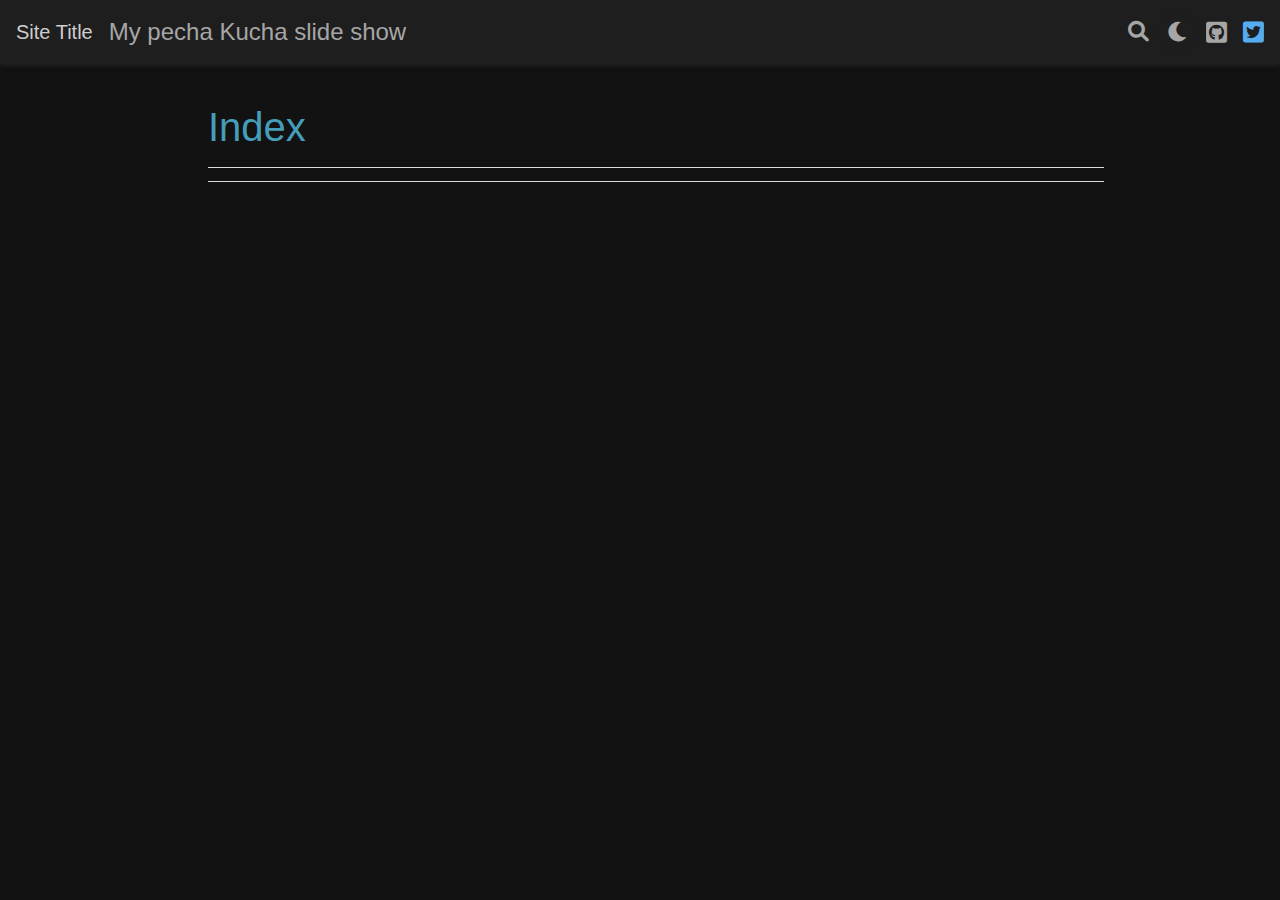
==== commit 9b0efa44: "deploy: c74bd4c126fdff6d6ff2858d4c02e0fb63e36162" ====
--- a/genindex/index.html
+++ b/genindex/index.html
@@ -128,6 +128,12 @@
   </p>
   <ul class="bd-navbar-elements navbar-nav">
     
+                    <li class="nav-item">
+                      <a class="nav-link nav-internal" href="../pechakucha/">
+                        My pecha Kucha slide show
+                      </a>
+                    </li>
+                
   </ul>
 </nav></div>
       
@@ -229,6 +235,12 @@
   </p>
   <ul class="bd-navbar-elements navbar-nav">
     
+                    <li class="nav-item">
+                      <a class="nav-link nav-internal" href="../pechakucha/">
+                        My pecha Kucha slide show
+                      </a>
+                    </li>
+                
   </ul>
 </nav></div>
         
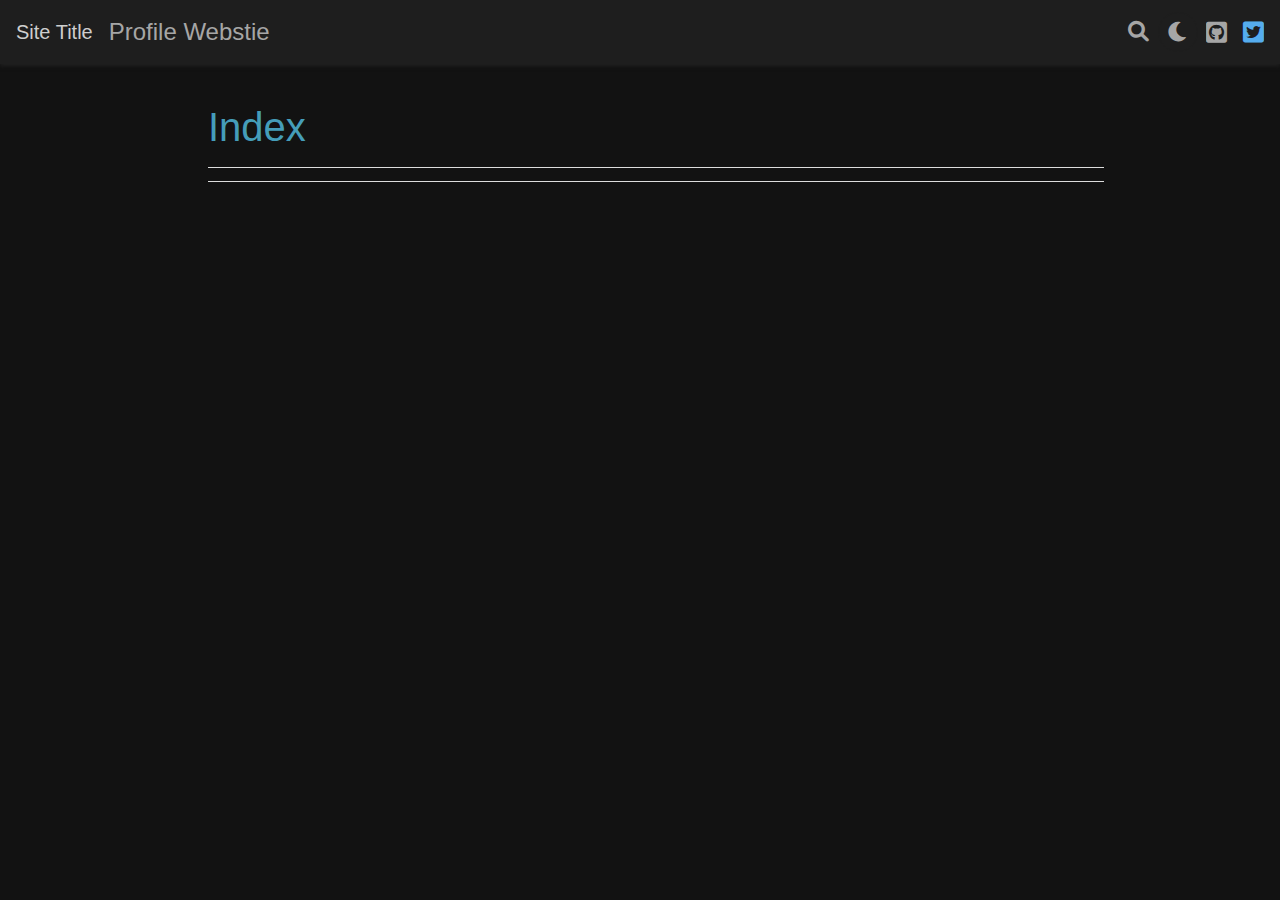
==== commit 2019a758: "deploy: b9b623b18aa155fed0a4583641d27b9b65e1c203" ====
--- a/genindex/index.html
+++ b/genindex/index.html
@@ -130,7 +130,7 @@
     
                     <li class="nav-item">
                       <a class="nav-link nav-internal" href="../pechakucha/">
-                        My pecha Kucha slide show
+                        Profile Webstie
                       </a>
                     </li>
                 
@@ -237,7 +237,7 @@
     
                     <li class="nav-item">
                       <a class="nav-link nav-internal" href="../pechakucha/">
-                        My pecha Kucha slide show
+                        Profile Webstie
                       </a>
                     </li>
                 
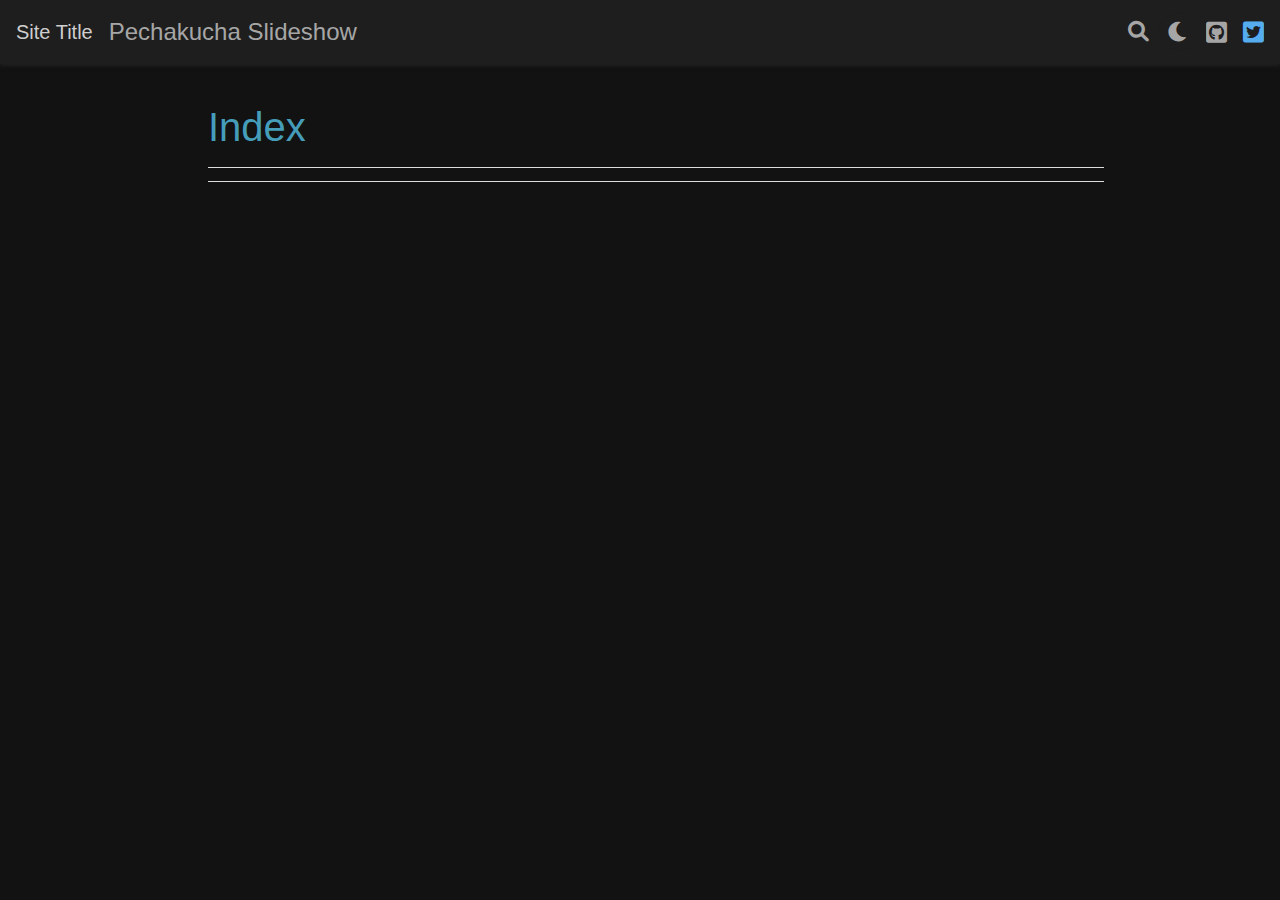
==== commit 153279aa: "deploy: d64ea10530554a547284ac45dac3e0ad87b51430" ====
--- a/genindex/index.html
+++ b/genindex/index.html
@@ -130,7 +130,7 @@
     
                     <li class="nav-item">
                       <a class="nav-link nav-internal" href="../pechakucha/">
-                        Profile Webstie
+                        Pechakucha Slideshow
                       </a>
                     </li>
                 
@@ -237,7 +237,7 @@
     
                     <li class="nav-item">
                       <a class="nav-link nav-internal" href="../pechakucha/">
-                        Profile Webstie
+                        Pechakucha Slideshow
                       </a>
                     </li>
                 
@@ -358,38 +358,94 @@
   <script src="../_static/scripts/bootstrap.js?digest=e353d410970836974a52"></script>
 <script src="../_static/scripts/pydata-sphinx-theme.js?digest=e353d410970836974a52"></script>
 
+<!--  the stuff above here makes your pages work regularly -->
+<!--  the stuff below here puts javascript on all of the pages -->
 
 <script>
+    // this section is javascript, not HTML evn though it's in the HTML file
     let slideIndex = 0;
     let slides = document.getElementsByClassName("slide");
-    if (slides.length > 0 ){
-        showSlides();
-    }
+    let slideTime = 5000;
+    // var slideInterval = setInterval(showSlides, slideTime);
+    // clearInterval(slideInterval);
+
+    // if (slides.length > 0 ){
+    //     showSlides();
+    // }
 
     function showSlides() {
         let i;
         let slides = document.getElementsByClassName("slide");
-        console.log('in')
-        console.log(slides.length)
-        console.log(slideIndex)
+        // console.log('in')
+        // console.log(slides.length)
+        // console.log(slideIndex)
 
         let dots = document.getElementsByClassName("dot");
         for (i = 0; i < slides.length; i++) {
-            console.log(i)
-            console.log('off')
+            // console.log(i)
+            // console.log('off')
             slides[i].style.display = "none";
         }
         slideIndex++;
         if (slideIndex > slides.length) { slideIndex = 1 }
         slides[slideIndex - 1].style.display = "block";
-        // for (i = 0; i < dots.length; i++) {
-        //     dots[i].className = dots[i].className.replace(" active", "");
-        // }
-        // slides[slideIndex - 1].style.display = "block";
-        // slides[slideIndex-1].setAttribute("style","display:block");
-        // dots[slideIndex - 1].className += " active";
-        setTimeout(showSlides, 5000); // Change image every 2 seconds
     }
+
+    // show all again if not playing
+    function showAll() {
+        let i;
+        let slides = document.getElementsByClassName("slide");
+
+        for (i = 0; i < slides.length; i++) {
+            slides[i].style.display = "block";
+        }
+    }
+
+//  make full screen mode
+    function openFullscreen() {
+        var elem = document.getElementById('slideshow');
+        console.log('fullscreen');
+            if (elem.requestFullscreen) {
+                elem.requestFullscreen();
+            } else if (elem.mozRequestFullScreen) { /* Firefox */
+                elem.mozRequestFullScreen();
+            } else if (elem.webkitRequestFullscreen) { /* Chrome, Safari and Opera */
+                elem.webkitRequestFullscreen();
+            } else if (elem.msRequestFullscreen) { /* IE/Edge */
+                elem.msRequestFullscreen();
+            }
+        showSlides()
+        slideInterval = setInterval(showSlides, slideTime);
+    }
+
+
+    function closeFullscreen() {
+            if (document.exitFullscreen) {
+                document.exitFullscreen();
+            } else if (document.mozCancelFullScreen) { /* Firefox */
+                document.mozCancelFullScreen();
+            } else if (document.webkitExitFullscreen) { /* Chrome, Safari and Opera */
+                document.webkitExitFullscreen();
+            } else if (document.msExitFullscreen) { /* IE/Edge */
+                document.msExitFullscreen();
+            }
+
+        clearInterval(slideInterval);
+        showAll();
+        }
+
+    // play without fullscreen
+    function playSlideShow() {
+        
+            showSlides()
+            slideInterval = setInterval(showSlides, slideTime);
+        }
+
+    function pauseSlideShow() {
+        
+            clearInterval(slideInterval);
+            showAll();
+        }
 </script>
 
   </body>
--- a/_static/custom.css
+++ b/_static/custom.css
@@ -23,6 +23,7 @@
 .focusareas {
     font-size: .9em;
     font-weight: bold;
+    text-transform: uppercase;
 }
 
 .whatido {
@@ -31,13 +32,13 @@
 
 .major {
     margin-top: 1em;
+    text-justify: inter-character;
+    text-align: justify;
 }
 
 .gradyear {
     margin-top: 1em;
 }
-
-
 
 /* Sidebar for blog archive / each post */
 ul.ablog-archive {
@@ -123,63 +124,13 @@
     left: -.5em;
 }
 
-/* * {
-    box-sizing: border-box;
-} */
-
 
 .slide {
-    display: none;
-
+    /* display: none; */
     animation-name: fade;
     animation-duration: 1.5s;
 }
 
-img {
-    vertical-align: middle;
-}
-
-/* Slideshow container */
-.slideshow-container {
-    /* max-width: 1000px; */
-    position: relative;
-    margin: auto;
-}
-
-/* Caption text */
-.text {
-    color: #f2f2f2;
-    font-size: 15px;
-    padding: 8px 12px;
-    position: absolute;
-    bottom: 8px;
-    width: 100%;
-    text-align: center;
-}
-
-/* Number text (1/3 etc) */
-.numbertext {
-    color: #f2f2f2;
-    font-size: 12px;
-    padding: 8px 12px;
-    position: absolute;
-    top: 0;
-}
-
-/* The dots/bullets/indicators */
-.dot {
-    height: 15px;
-    width: 15px;
-    margin: 0 2px;
-    background-color: #bbb;
-    border-radius: 50%;
-    display: inline-block;
-    transition: background-color 0.6s ease;
-}
-
-.active {
-    background-color: #717171;
-}
 
 H1.pechakucha {
     display:none;
@@ -191,13 +142,211 @@
     animation-duration: 1.5s;
 }
 
+
+
+/* Fancy Admonition stuff */
+div.admonition.codeicon>.admonition-title:after {
+    content: "\f121";
+    /* the fa-code icon */
+}
+
+div.admonition.git>.admonition-title:after {
+    content: "\f126";
+    /* the fa-github icon */
+}
+
+/*  define the blue  cards*/
+div.sd-card.blue {
+    border-color: navy;
+    border-width: 5px;
+    box-shadow: lightblue;
+}
+
+div.sd-card.blue div.sd-card-header{
+    background-color:  lightblue;
+    color: navy;
+}
+
+div.sd-card.blue div.sd-card-footer{
+    color: lightblue;
+    background-color: navy;
+}
+
+/*  define the pink  cards*/
+div.sd-card.pink {
+    border-color: hotpink;
+    border-width: 5px;
+    box-shadow:  pink;
+}
+div.sd-card.pink div.sd-card-header {
+    background-color:  pink;
+}
+
+/*  define the pink slides*/
+div.sd-card.pink div.sd-card-footer{
+    border-color: hotpink;
+    background-color: lightpink;
+    color:darkmagenta;
+}
+
+
+div.admonition.blue>.admonition-title:before {
+    background-color: navy;
+}
+
+div.admonition.blue>.admonition-title:after {
+    color: skyblue;
+}
+
+/* pink admonition ------------------------------ */
+/*  this sets  */
+div.admonition.pink {
+    border-color: pink;
+}
+
+div.admonition.pink>.admonition-title:before {
+    background-color:magenta;
+}
+
+div.admonition.pink>.admonition-title:after {
+    color:maroon;
+}
+
+/* presentation mode -------------------------------- */
+
+/* hide footer in fullscreen */
+#slideshow:fullscreen div.sd-card-footer{
+    display: none;
+}
+
+#slideshow:not(:fullscreen) div.sd-card-footer {
+    display: inherit;
+}
+
+
+/* #slideshow:fullscreen{
+    overflow: hidden;
+} */
+
+/* the background in full screen mode */
+#slideshow::backdrop {
+    background-color: darkblue;
+}
+
+
+#slideshow:not(:fullscreen) .controls {
+    text-align: right;
+}
+
+/* put controls inthe bottom right of the screen and 
+       on top of the slides in fullscreen */
+#slideshow:fullscreen div.controls {
+   position:absolute;
+   bottom:0px;
+   right: 0px;
+   z-index: 100; /* this line is functional*/
+}
+
+
+
+/* maximize cards in fullscreen */
+/*  maximize carousel so that cards can be maxed*/
+#slideshow:fullscreen div.sd-cards-carousel {
+    height: 100%;
+    overflow: hidden;
+}
+
+
+/*  maximize the cards  in  full screen only*/
+#slideshow:fullscreen div.sd-card {
+    height: 100%;
+    width: 100%;
+    /* text-align: center;
+    vertical-align: middle; */
+    display: block;
+}
+
+#slideshow:not(:fullscreen) div.sd-card {
+    height: inherit;
+}
+
+/* center the images in fullscreen */
+#slideshow:fullscreen div.sd-card img{
+    position: absolute;
+    left: 50%;
+    top: 50%;
+    max-height: 800px;
+    transform: translateX(-50%) translateY(-50%);
+}
+
+#slideshow:not(:fullscreen) div.sd-card img {
+    position: relative;
+}
+
+/* site view button only on in fullscreen */
+#slideshow:not(:fullscreen) #pageview{
+    display:none;
+}
+
+#slideshow:fullscreen #pageview{
+    display:block;
+}
+
+/* presentation button off in fullscreen */
+#slideshow:fullscreen #presentation{
+    display: none;
+}
+
+#slideshow:not(:fullscreen) #presentation{
+    display: block;
+}
+
+
+/* slide animation opacity */
 @keyframes fade {
     from {
-        opacity: .4
+        opacity: .1
     }
 
     to {
         opacity: 1
+    }
+}
+
+/* slide animation slide in */
+@keyframes slidein {
+    from {
+        margin-left: 100%;
+        width: 300%;
+    }
+
+    to {
+        margin-left: 0%;
+        width: 100%;
+    }
+}
+
+/* slide in from right then out to left */
+/*  to ue this one, set duration to 20s */
+@keyframes slideinout {
+    0% {
+        margin-left: 100%;
+        width: 300%;
+    }
+
+    5% {
+        margin-left: 0%;
+        width: 100%;
+    }
+
+    95% {
+        margin-left: 0%;
+        width: 100%;
+    }
+
+    100% {
+        margin-left: -100%;
+        width: 300%;
     }
 }
 
